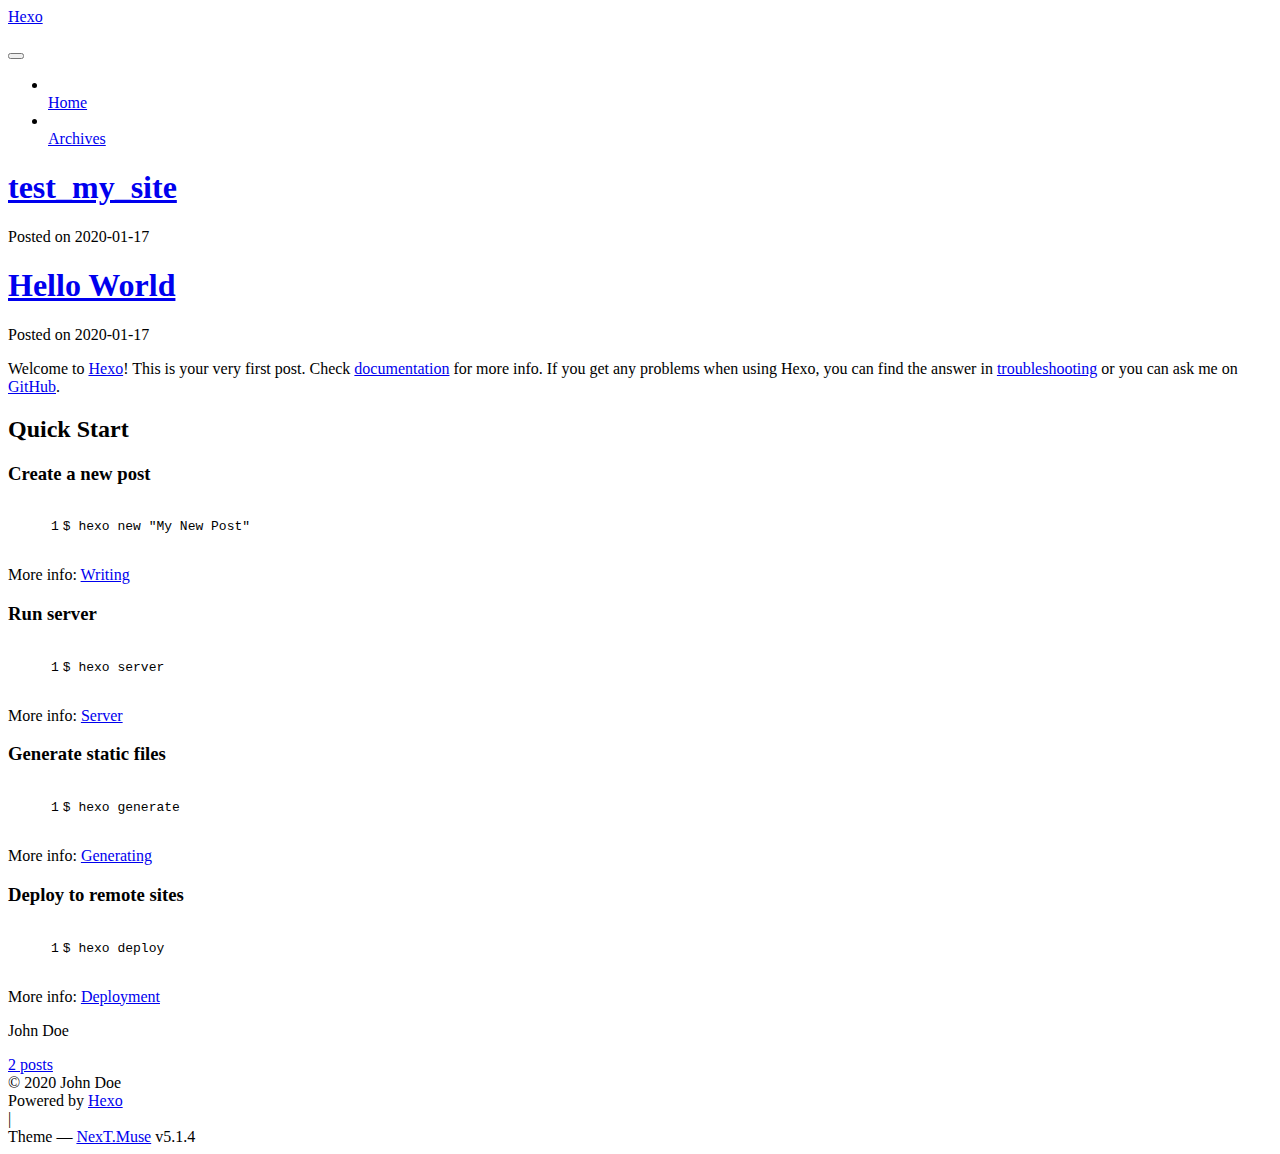
==== index.html @ 862ecd06 "Site updated: 2020-01-18 03:14:18" ====
<!DOCTYPE html>



  


<html class="theme-next muse use-motion" lang="en">
<head>
  <meta charset="UTF-8"/>
<meta http-equiv="X-UA-Compatible" content="IE=edge" />
<meta name="viewport" content="width=device-width, initial-scale=1, maximum-scale=1"/>
<meta name="theme-color" content="#222">









<meta http-equiv="Cache-Control" content="no-transform" />
<meta http-equiv="Cache-Control" content="no-siteapp" />
















  
  
  <link href="/lib/fancybox/source/jquery.fancybox.css?v=2.1.5" rel="stylesheet" type="text/css" />







<link href="/lib/font-awesome/css/font-awesome.min.css?v=4.6.2" rel="stylesheet" type="text/css" />

<link href="/css/main.css?v=5.1.4" rel="stylesheet" type="text/css" />


  <link rel="apple-touch-icon" sizes="180x180" href="/images/apple-touch-icon-next.png?v=5.1.4">


  <link rel="icon" type="image/png" sizes="32x32" href="/images/favicon-32x32-next.png?v=5.1.4">


  <link rel="icon" type="image/png" sizes="16x16" href="/images/favicon-16x16-next.png?v=5.1.4">


  <link rel="mask-icon" href="/images/logo.svg?v=5.1.4" color="#222">





  <meta name="keywords" content="Hexo, NexT" />










<meta property="og:type" content="website">
<meta property="og:title" content="Hexo">
<meta property="og:url" content="http://yoursite.com/index.html">
<meta property="og:site_name" content="Hexo">
<meta property="og:locale" content="en_US">
<meta property="article:author" content="John Doe">
<meta name="twitter:card" content="summary">



<script type="text/javascript" id="hexo.configurations">
  var NexT = window.NexT || {};
  var CONFIG = {
    root: '/',
    scheme: 'Muse',
    version: '5.1.4',
    sidebar: {"position":"left","display":"post","offset":12,"b2t":false,"scrollpercent":false,"onmobile":false},
    fancybox: true,
    tabs: true,
    motion: {"enable":true,"async":false,"transition":{"post_block":"fadeIn","post_header":"slideDownIn","post_body":"slideDownIn","coll_header":"slideLeftIn","sidebar":"slideUpIn"}},
    duoshuo: {
      userId: '0',
      author: 'Author'
    },
    algolia: {
      applicationID: '',
      apiKey: '',
      indexName: '',
      hits: {"per_page":10},
      labels: {"input_placeholder":"Search for Posts","hits_empty":"We didn't find any results for the search: ${query}","hits_stats":"${hits} results found in ${time} ms"}
    }
  };
</script>



  <link rel="canonical" href="http://yoursite.com/"/>





  <title>Hexo</title>
  








<meta name="generator" content="Hexo 4.2.0"></head>

<body itemscope itemtype="http://schema.org/WebPage" lang="en">

  
  
    
  

  <div class="container sidebar-position-left 
  page-home">
    <div class="headband"></div>

    <header id="header" class="header" itemscope itemtype="http://schema.org/WPHeader">
      <div class="header-inner"><div class="site-brand-wrapper">
  <div class="site-meta ">
    

    <div class="custom-logo-site-title">
      <a href="/"  class="brand" rel="start">
        <span class="logo-line-before"><i></i></span>
        <span class="site-title">Hexo</span>
        <span class="logo-line-after"><i></i></span>
      </a>
    </div>
      
        <p class="site-subtitle"></p>
      
  </div>

  <div class="site-nav-toggle">
    <button>
      <span class="btn-bar"></span>
      <span class="btn-bar"></span>
      <span class="btn-bar"></span>
    </button>
  </div>
</div>

<nav class="site-nav">
  

  
    <ul id="menu" class="menu">
      
        
        <li class="menu-item menu-item-home">
          <a href="/%20" rel="section">
            
              <i class="menu-item-icon fa fa-fw fa-home"></i> <br />
            
            Home
          </a>
        </li>
      
        
        <li class="menu-item menu-item-archives">
          <a href="/archives/%20" rel="section">
            
              <i class="menu-item-icon fa fa-fw fa-archive"></i> <br />
            
            Archives
          </a>
        </li>
      

      
    </ul>
  

  
</nav>



 </div>
    </header>

    <main id="main" class="main">
      <div class="main-inner">
        <div class="content-wrap">
          <div id="content" class="content">
            
  <section id="posts" class="posts-expand">
    
      

  

  
  
  

  <article class="post post-type-normal" itemscope itemtype="http://schema.org/Article">
  
  
  
  <div class="post-block">
    <link itemprop="mainEntityOfPage" href="http://yoursite.com/2020/01/17/test-my-site/">

    <span hidden itemprop="author" itemscope itemtype="http://schema.org/Person">
      <meta itemprop="name" content="John Doe">
      <meta itemprop="description" content="">
      <meta itemprop="image" content="/images/avatar.gif">
    </span>

    <span hidden itemprop="publisher" itemscope itemtype="http://schema.org/Organization">
      <meta itemprop="name" content="Hexo">
    </span>

    
      <header class="post-header">

        
        
          <h1 class="post-title" itemprop="name headline">
                
                <a class="post-title-link" href="/2020/01/17/test-my-site/" itemprop="url">test_my_site</a></h1>
        

        <div class="post-meta">
          <span class="post-time">
            
              <span class="post-meta-item-icon">
                <i class="fa fa-calendar-o"></i>
              </span>
              
                <span class="post-meta-item-text">Posted on</span>
              
              <time title="Post created" itemprop="dateCreated datePublished" datetime="2020-01-17T17:23:23+08:00">
                2020-01-17
              </time>
            

            

            
          </span>

          

          
            
          

          
          

          

          

          

        </div>
      </header>
    

    
    
    
    <div class="post-body" itemprop="articleBody">

      
      

      
        
          
            
          
        
      
    </div>
    
    
    

    

    

    

    <footer class="post-footer">
      

      

      

      
      
        <div class="post-eof"></div>
      
    </footer>
  </div>
  
  
  
  </article>


    
      

  

  
  
  

  <article class="post post-type-normal" itemscope itemtype="http://schema.org/Article">
  
  
  
  <div class="post-block">
    <link itemprop="mainEntityOfPage" href="http://yoursite.com/2020/01/17/hello-world/">

    <span hidden itemprop="author" itemscope itemtype="http://schema.org/Person">
      <meta itemprop="name" content="John Doe">
      <meta itemprop="description" content="">
      <meta itemprop="image" content="/images/avatar.gif">
    </span>

    <span hidden itemprop="publisher" itemscope itemtype="http://schema.org/Organization">
      <meta itemprop="name" content="Hexo">
    </span>

    
      <header class="post-header">

        
        
          <h1 class="post-title" itemprop="name headline">
                
                <a class="post-title-link" href="/2020/01/17/hello-world/" itemprop="url">Hello World</a></h1>
        

        <div class="post-meta">
          <span class="post-time">
            
              <span class="post-meta-item-icon">
                <i class="fa fa-calendar-o"></i>
              </span>
              
                <span class="post-meta-item-text">Posted on</span>
              
              <time title="Post created" itemprop="dateCreated datePublished" datetime="2020-01-17T17:18:12+08:00">
                2020-01-17
              </time>
            

            

            
          </span>

          

          
            
          

          
          

          

          

          

        </div>
      </header>
    

    
    
    
    <div class="post-body" itemprop="articleBody">

      
      

      
        
          
            <p>Welcome to <a href="https://hexo.io/" target="_blank" rel="noopener">Hexo</a>! This is your very first post. Check <a href="https://hexo.io/docs/" target="_blank" rel="noopener">documentation</a> for more info. If you get any problems when using Hexo, you can find the answer in <a href="https://hexo.io/docs/troubleshooting.html" target="_blank" rel="noopener">troubleshooting</a> or you can ask me on <a href="https://github.com/hexojs/hexo/issues" target="_blank" rel="noopener">GitHub</a>.</p>
<h2 id="Quick-Start"><a href="#Quick-Start" class="headerlink" title="Quick Start"></a>Quick Start</h2><h3 id="Create-a-new-post"><a href="#Create-a-new-post" class="headerlink" title="Create a new post"></a>Create a new post</h3><figure class="highlight bash"><table><tr><td class="gutter"><pre><span class="line">1</span><br></pre></td><td class="code"><pre><span class="line">$ hexo new <span class="string">"My New Post"</span></span><br></pre></td></tr></table></figure>

<p>More info: <a href="https://hexo.io/docs/writing.html" target="_blank" rel="noopener">Writing</a></p>
<h3 id="Run-server"><a href="#Run-server" class="headerlink" title="Run server"></a>Run server</h3><figure class="highlight bash"><table><tr><td class="gutter"><pre><span class="line">1</span><br></pre></td><td class="code"><pre><span class="line">$ hexo server</span><br></pre></td></tr></table></figure>

<p>More info: <a href="https://hexo.io/docs/server.html" target="_blank" rel="noopener">Server</a></p>
<h3 id="Generate-static-files"><a href="#Generate-static-files" class="headerlink" title="Generate static files"></a>Generate static files</h3><figure class="highlight bash"><table><tr><td class="gutter"><pre><span class="line">1</span><br></pre></td><td class="code"><pre><span class="line">$ hexo generate</span><br></pre></td></tr></table></figure>

<p>More info: <a href="https://hexo.io/docs/generating.html" target="_blank" rel="noopener">Generating</a></p>
<h3 id="Deploy-to-remote-sites"><a href="#Deploy-to-remote-sites" class="headerlink" title="Deploy to remote sites"></a>Deploy to remote sites</h3><figure class="highlight bash"><table><tr><td class="gutter"><pre><span class="line">1</span><br></pre></td><td class="code"><pre><span class="line">$ hexo deploy</span><br></pre></td></tr></table></figure>

<p>More info: <a href="https://hexo.io/docs/one-command-deployment.html" target="_blank" rel="noopener">Deployment</a></p>

          
        
      
    </div>
    
    
    

    

    

    

    <footer class="post-footer">
      

      

      

      
      
        <div class="post-eof"></div>
      
    </footer>
  </div>
  
  
  
  </article>


    
  </section>

  


          </div>
          


          

        </div>
        
          
  
  <div class="sidebar-toggle">
    <div class="sidebar-toggle-line-wrap">
      <span class="sidebar-toggle-line sidebar-toggle-line-first"></span>
      <span class="sidebar-toggle-line sidebar-toggle-line-middle"></span>
      <span class="sidebar-toggle-line sidebar-toggle-line-last"></span>
    </div>
  </div>

  <aside id="sidebar" class="sidebar">
    
    <div class="sidebar-inner">

      

      

      <section class="site-overview-wrap sidebar-panel sidebar-panel-active">
        <div class="site-overview">
          <div class="site-author motion-element" itemprop="author" itemscope itemtype="http://schema.org/Person">
            
              <p class="site-author-name" itemprop="name">John Doe</p>
              <p class="site-description motion-element" itemprop="description"></p>
          </div>

          <nav class="site-state motion-element">

            
              <div class="site-state-item site-state-posts">
              
                <a href="/archives/%20%7C%7C%20archive">
              
                  <span class="site-state-item-count">2</span>
                  <span class="site-state-item-name">posts</span>
                </a>
              </div>
            

            

            

          </nav>

          

          

          
          

          
          

          

        </div>
      </section>

      

      

    </div>
  </aside>


        
      </div>
    </main>

    <footer id="footer" class="footer">
      <div class="footer-inner">
        <div class="copyright">&copy; <span itemprop="copyrightYear">2020</span>
  <span class="with-love">
    <i class="fa fa-user"></i>
  </span>
  <span class="author" itemprop="copyrightHolder">John Doe</span>

  
</div>


  <div class="powered-by">Powered by <a class="theme-link" target="_blank" href="https://hexo.io">Hexo</a></div>



  <span class="post-meta-divider">|</span>



  <div class="theme-info">Theme &mdash; <a class="theme-link" target="_blank" href="https://github.com/iissnan/hexo-theme-next">NexT.Muse</a> v5.1.4</div>




        







        
      </div>
    </footer>

    
      <div class="back-to-top">
        <i class="fa fa-arrow-up"></i>
        
      </div>
    

    

  </div>

  

<script type="text/javascript">
  if (Object.prototype.toString.call(window.Promise) !== '[object Function]') {
    window.Promise = null;
  }
</script>









  












  
  
    <script type="text/javascript" src="/lib/jquery/index.js?v=2.1.3"></script>
  

  
  
    <script type="text/javascript" src="/lib/fastclick/lib/fastclick.min.js?v=1.0.6"></script>
  

  
  
    <script type="text/javascript" src="/lib/jquery_lazyload/jquery.lazyload.js?v=1.9.7"></script>
  

  
  
    <script type="text/javascript" src="/lib/velocity/velocity.min.js?v=1.2.1"></script>
  

  
  
    <script type="text/javascript" src="/lib/velocity/velocity.ui.min.js?v=1.2.1"></script>
  

  
  
    <script type="text/javascript" src="/lib/fancybox/source/jquery.fancybox.pack.js?v=2.1.5"></script>
  


  


  <script type="text/javascript" src="/js/src/utils.js?v=5.1.4"></script>

  <script type="text/javascript" src="/js/src/motion.js?v=5.1.4"></script>



  
  

  

  


  <script type="text/javascript" src="/js/src/bootstrap.js?v=5.1.4"></script>



  


  




	





  





  












  





  

  

  

  
  

  

  

  

</body>
</html>
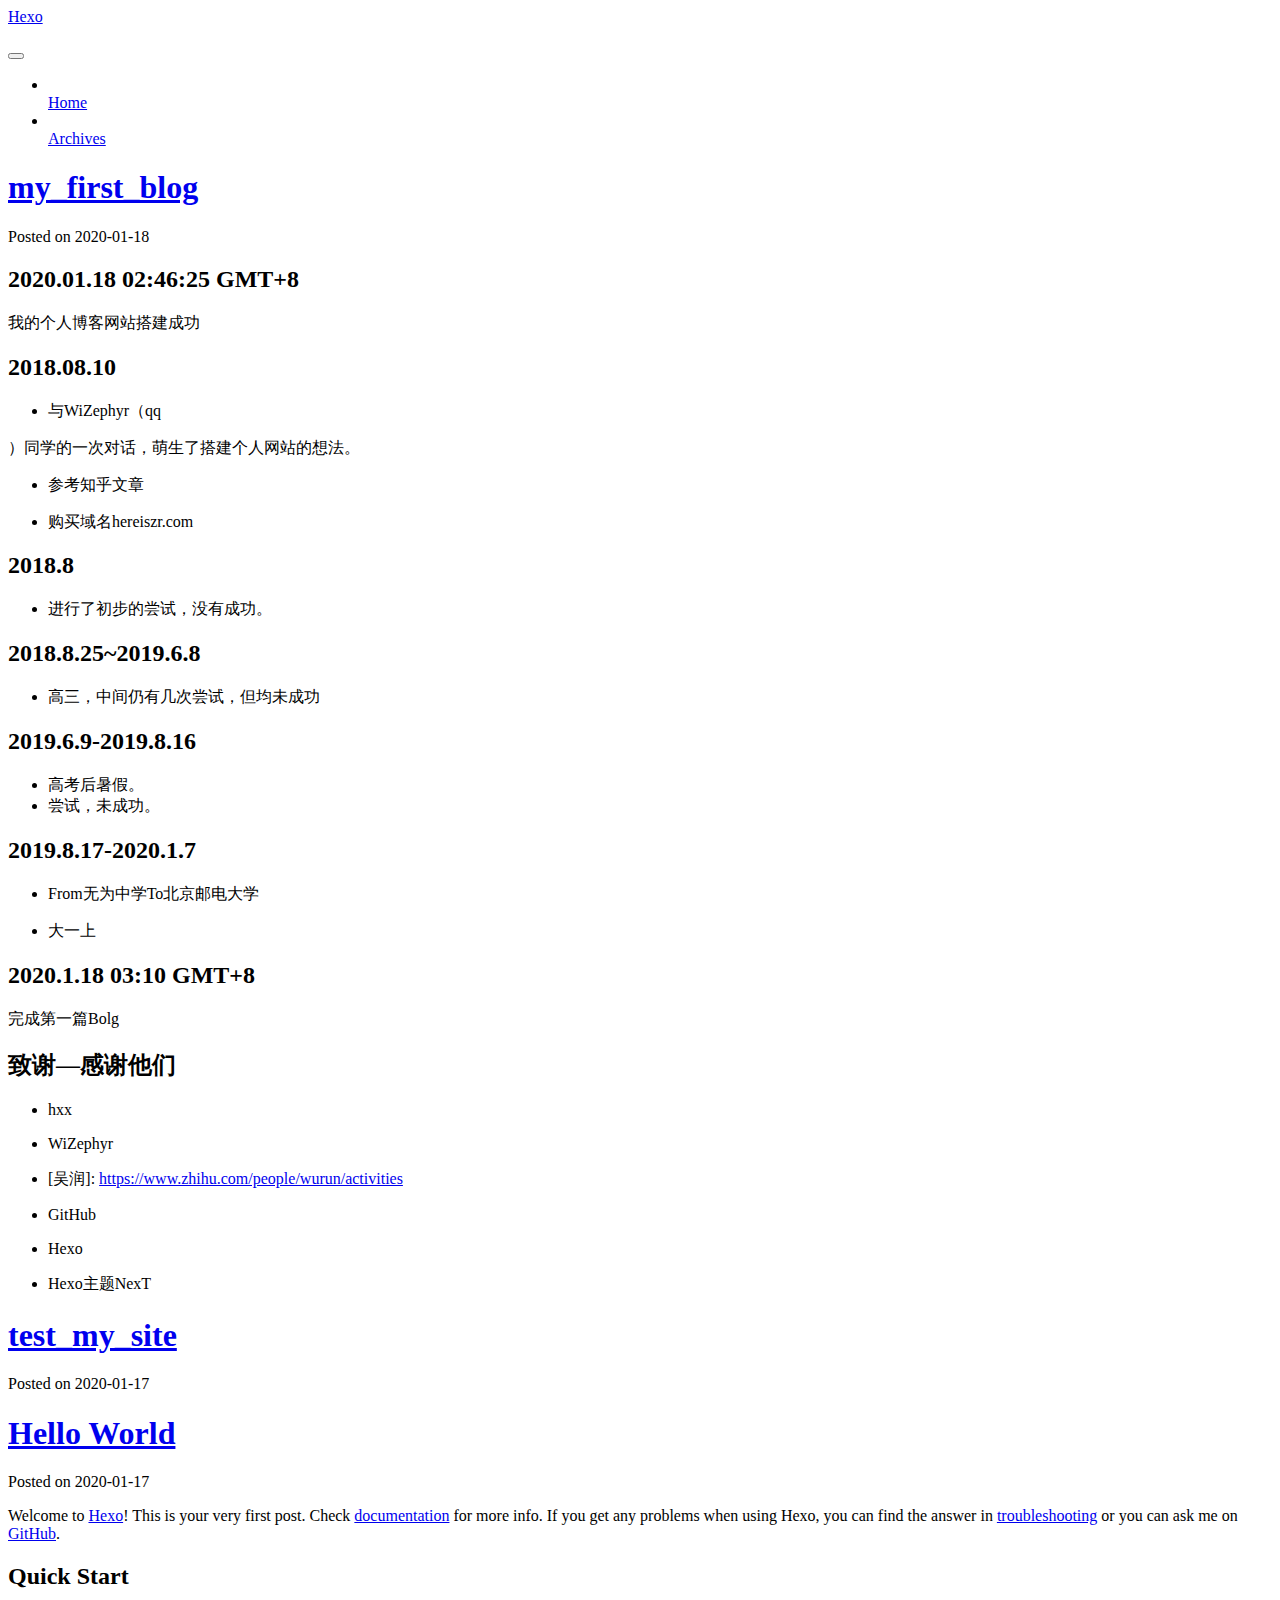
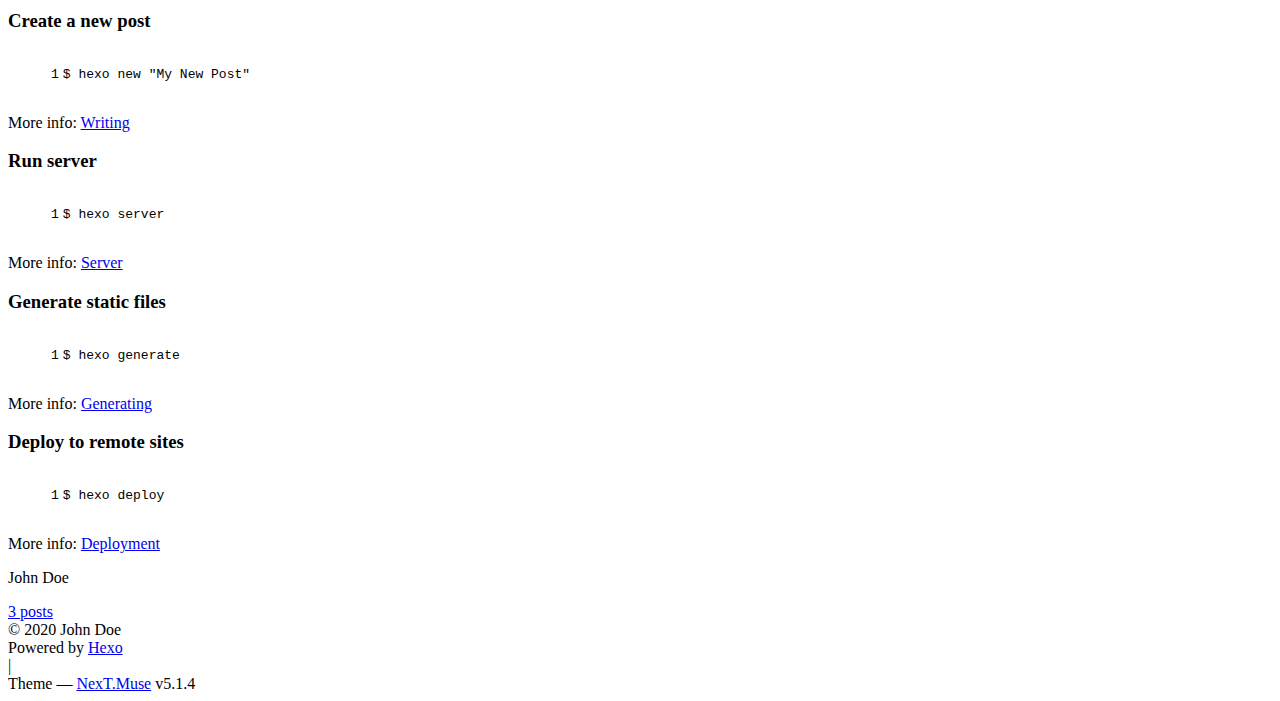
==== commit eb7a8e1e: "Site updated: 2020-01-18 03:18:58" ====
--- a/index.html
+++ b/index.html
@@ -229,6 +229,167 @@
   
   
   <div class="post-block">
+    <link itemprop="mainEntityOfPage" href="http://yoursite.com/2020/01/18/my-first-blog/">
+
+    <span hidden itemprop="author" itemscope itemtype="http://schema.org/Person">
+      <meta itemprop="name" content="John Doe">
+      <meta itemprop="description" content="">
+      <meta itemprop="image" content="/images/avatar.gif">
+    </span>
+
+    <span hidden itemprop="publisher" itemscope itemtype="http://schema.org/Organization">
+      <meta itemprop="name" content="Hexo">
+    </span>
+
+    
+      <header class="post-header">
+
+        
+        
+          <h1 class="post-title" itemprop="name headline">
+                
+                <a class="post-title-link" href="/2020/01/18/my-first-blog/" itemprop="url">my_first_blog</a></h1>
+        
+
+        <div class="post-meta">
+          <span class="post-time">
+            
+              <span class="post-meta-item-icon">
+                <i class="fa fa-calendar-o"></i>
+              </span>
+              
+                <span class="post-meta-item-text">Posted on</span>
+              
+              <time title="Post created" itemprop="dateCreated datePublished" datetime="2020-01-18T03:18:14+08:00">
+                2020-01-18
+              </time>
+            
+
+            
+
+            
+          </span>
+
+          
+
+          
+            
+          
+
+          
+          
+
+          
+
+          
+
+          
+
+        </div>
+      </header>
+    
+
+    
+    
+    
+    <div class="post-body" itemprop="articleBody">
+
+      
+      
+
+      
+        
+          
+            <h2 id="2020-01-18-02-46-25-GMT-8"><a href="#2020-01-18-02-46-25-GMT-8" class="headerlink" title="2020.01.18 02:46:25 GMT+8"></a>2020.01.18 02:46:25 GMT+8</h2><p>我的个人博客网站搭建成功</p>
+<h2 id="2018-08-10"><a href="#2018-08-10" class="headerlink" title="2018.08.10"></a>2018.08.10</h2><ul>
+<li>与WiZephyr（qq</li>
+</ul>
+<p>）同学的一次对话，萌生了搭建个人网站的想法。</p>
+<ul>
+<li>参考知乎文章</li>
+</ul>
+<ul>
+<li>购买域名hereiszr.com</li>
+</ul>
+<h2 id="2018-8"><a href="#2018-8" class="headerlink" title="2018.8"></a>2018.8</h2><ul>
+<li>进行了初步的尝试，没有成功。</li>
+</ul>
+<h2 id="2018-8-25-2019-6-8"><a href="#2018-8-25-2019-6-8" class="headerlink" title="2018.8.25~2019.6.8"></a>2018.8.25~2019.6.8</h2><ul>
+<li>高三，中间仍有几次尝试，但均未成功</li>
+</ul>
+<h2 id="2019-6-9-2019-8-16"><a href="#2019-6-9-2019-8-16" class="headerlink" title="2019.6.9-2019.8.16"></a>2019.6.9-2019.8.16</h2><ul>
+<li>高考后暑假。</li>
+<li>尝试，未成功。</li>
+</ul>
+<h2 id="2019-8-17-2020-1-7"><a href="#2019-8-17-2020-1-7" class="headerlink" title="2019.8.17-2020.1.7"></a>2019.8.17-2020.1.7</h2><ul>
+<li><p>From无为中学To北京邮电大学</p>
+</li>
+<li><p>大一上</p>
+</li>
+</ul>
+<h2 id="2020-1-18-03-10-GMT-8"><a href="#2020-1-18-03-10-GMT-8" class="headerlink" title="2020.1.18 03:10 GMT+8"></a>2020.1.18 03:10 GMT+8</h2><p>完成第一篇Bolg</p>
+<h2 id="致谢—感谢他们"><a href="#致谢—感谢他们" class="headerlink" title="致谢—感谢他们"></a>致谢—感谢他们</h2><ul>
+<li><p>hxx</p>
+</li>
+<li><p>WiZephyr</p>
+</li>
+<li><p>[吴润]: <a href="https://www.zhihu.com/people/wurun/activities" target="_blank" rel="noopener">https://www.zhihu.com/people/wurun/activities</a></p>
+</li>
+<li><p>GitHub</p>
+</li>
+<li><p>Hexo</p>
+</li>
+<li><p>Hexo主题NexT</p>
+</li>
+</ul>
+
+          
+        
+      
+    </div>
+    
+    
+    
+
+    
+
+    
+
+    
+
+    <footer class="post-footer">
+      
+
+      
+
+      
+
+      
+      
+        <div class="post-eof"></div>
+      
+    </footer>
+  </div>
+  
+  
+  
+  </article>
+
+
+    
+      
+
+  
+
+  
+  
+  
+
+  <article class="post post-type-normal" itemscope itemtype="http://schema.org/Article">
+  
+  
+  
+  <div class="post-block">
     <link itemprop="mainEntityOfPage" href="http://yoursite.com/2020/01/17/test-my-site/">
 
     <span hidden itemprop="author" itemscope itemtype="http://schema.org/Person">
@@ -513,7 +674,7 @@
               
                 <a href="/archives/%20%7C%7C%20archive">
               
-                  <span class="site-state-item-count">2</span>
+                  <span class="site-state-item-count">3</span>
                   <span class="site-state-item-name">posts</span>
                 </a>
               </div>
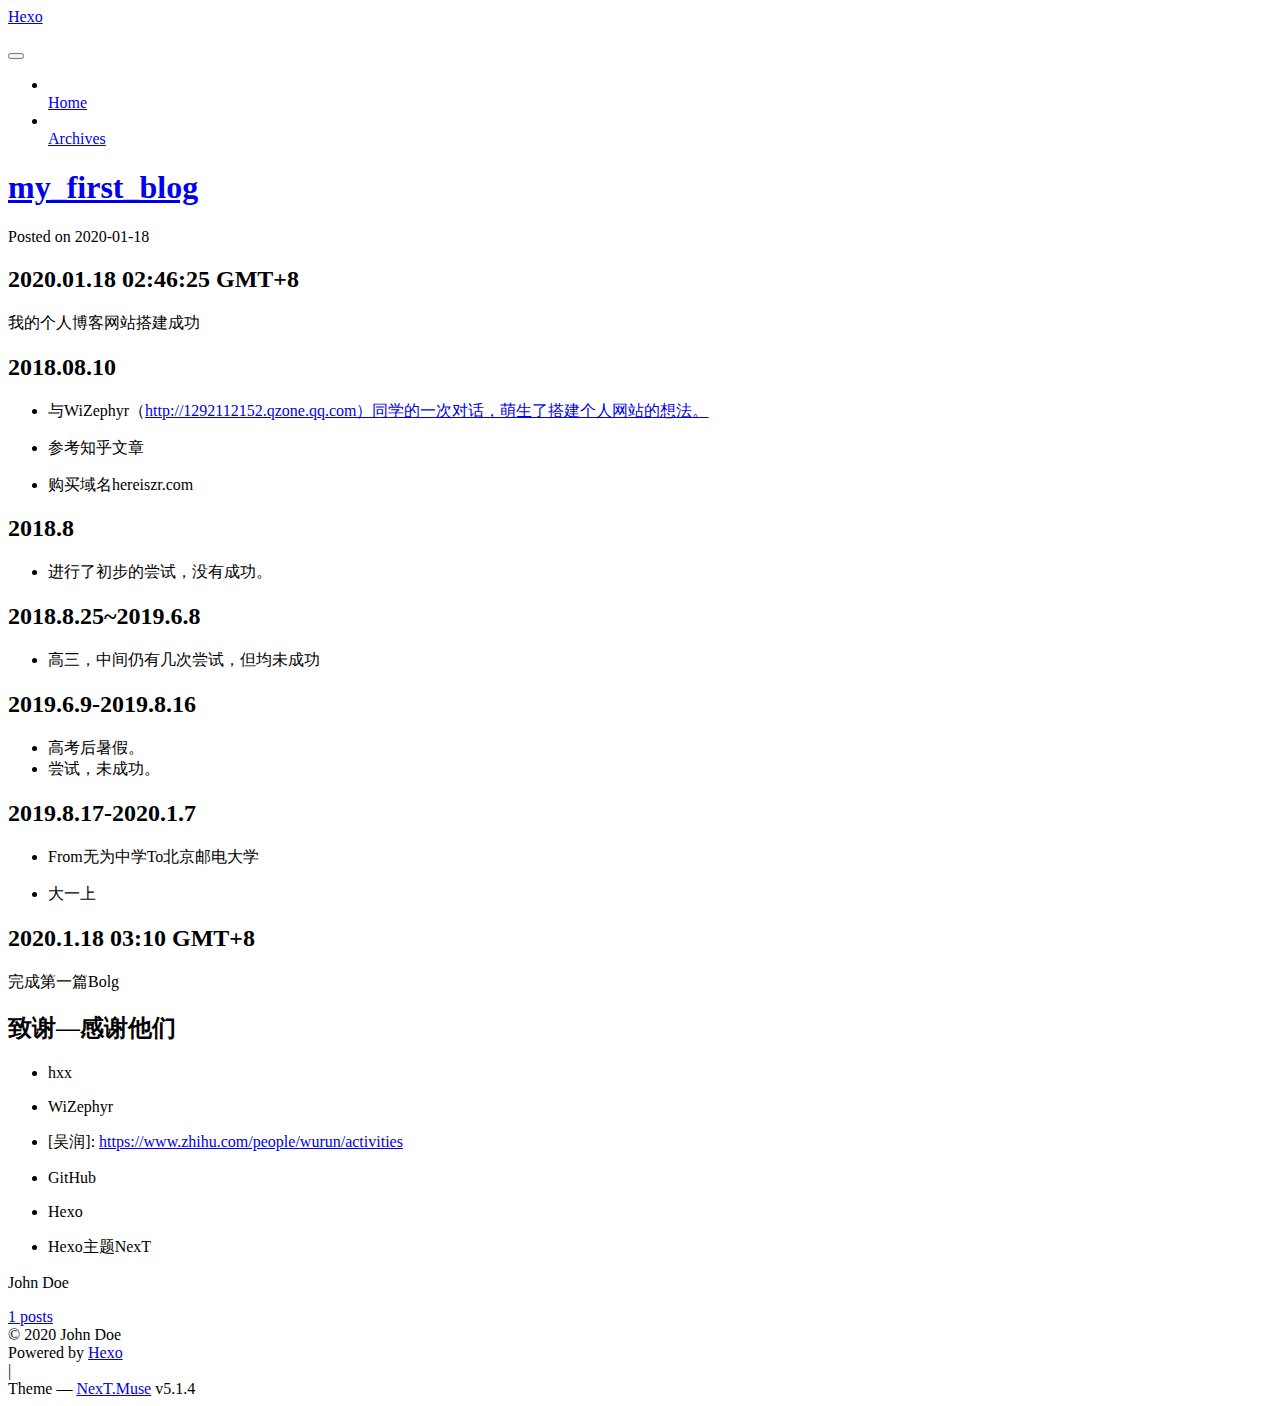
==== commit 5e5f3b9e: "Site updated: 2020-01-18 03:22:21" ====
--- a/index.html
+++ b/index.html
@@ -302,11 +302,10 @@
           
             <h2 id="2020-01-18-02-46-25-GMT-8"><a href="#2020-01-18-02-46-25-GMT-8" class="headerlink" title="2020.01.18 02:46:25 GMT+8"></a>2020.01.18 02:46:25 GMT+8</h2><p>我的个人博客网站搭建成功</p>
 <h2 id="2018-08-10"><a href="#2018-08-10" class="headerlink" title="2018.08.10"></a>2018.08.10</h2><ul>
-<li>与WiZephyr（qq</li>
-</ul>
-<p>）同学的一次对话，萌生了搭建个人网站的想法。</p>
-<ul>
-<li>参考知乎文章</li>
+<li><p>与WiZephyr（<a href="http://1292112152.qzone.qq.com）同学的一次对话，萌生了搭建个人网站的想法。" target="_blank" rel="noopener">http://1292112152.qzone.qq.com）同学的一次对话，萌生了搭建个人网站的想法。</a></p>
+</li>
+<li><p>参考知乎文章</p>
+</li>
 </ul>
 <ul>
 <li>购买域名hereiszr.com</li>
@@ -377,257 +376,6 @@
 
 
     
-      
-
-  
-
-  
-  
-  
-
-  <article class="post post-type-normal" itemscope itemtype="http://schema.org/Article">
-  
-  
-  
-  <div class="post-block">
-    <link itemprop="mainEntityOfPage" href="http://yoursite.com/2020/01/17/test-my-site/">
-
-    <span hidden itemprop="author" itemscope itemtype="http://schema.org/Person">
-      <meta itemprop="name" content="John Doe">
-      <meta itemprop="description" content="">
-      <meta itemprop="image" content="/images/avatar.gif">
-    </span>
-
-    <span hidden itemprop="publisher" itemscope itemtype="http://schema.org/Organization">
-      <meta itemprop="name" content="Hexo">
-    </span>
-
-    
-      <header class="post-header">
-
-        
-        
-          <h1 class="post-title" itemprop="name headline">
-                
-                <a class="post-title-link" href="/2020/01/17/test-my-site/" itemprop="url">test_my_site</a></h1>
-        
-
-        <div class="post-meta">
-          <span class="post-time">
-            
-              <span class="post-meta-item-icon">
-                <i class="fa fa-calendar-o"></i>
-              </span>
-              
-                <span class="post-meta-item-text">Posted on</span>
-              
-              <time title="Post created" itemprop="dateCreated datePublished" datetime="2020-01-17T17:23:23+08:00">
-                2020-01-17
-              </time>
-            
-
-            
-
-            
-          </span>
-
-          
-
-          
-            
-          
-
-          
-          
-
-          
-
-          
-
-          
-
-        </div>
-      </header>
-    
-
-    
-    
-    
-    <div class="post-body" itemprop="articleBody">
-
-      
-      
-
-      
-        
-          
-            
-          
-        
-      
-    </div>
-    
-    
-    
-
-    
-
-    
-
-    
-
-    <footer class="post-footer">
-      
-
-      
-
-      
-
-      
-      
-        <div class="post-eof"></div>
-      
-    </footer>
-  </div>
-  
-  
-  
-  </article>
-
-
-    
-      
-
-  
-
-  
-  
-  
-
-  <article class="post post-type-normal" itemscope itemtype="http://schema.org/Article">
-  
-  
-  
-  <div class="post-block">
-    <link itemprop="mainEntityOfPage" href="http://yoursite.com/2020/01/17/hello-world/">
-
-    <span hidden itemprop="author" itemscope itemtype="http://schema.org/Person">
-      <meta itemprop="name" content="John Doe">
-      <meta itemprop="description" content="">
-      <meta itemprop="image" content="/images/avatar.gif">
-    </span>
-
-    <span hidden itemprop="publisher" itemscope itemtype="http://schema.org/Organization">
-      <meta itemprop="name" content="Hexo">
-    </span>
-
-    
-      <header class="post-header">
-
-        
-        
-          <h1 class="post-title" itemprop="name headline">
-                
-                <a class="post-title-link" href="/2020/01/17/hello-world/" itemprop="url">Hello World</a></h1>
-        
-
-        <div class="post-meta">
-          <span class="post-time">
-            
-              <span class="post-meta-item-icon">
-                <i class="fa fa-calendar-o"></i>
-              </span>
-              
-                <span class="post-meta-item-text">Posted on</span>
-              
-              <time title="Post created" itemprop="dateCreated datePublished" datetime="2020-01-17T17:18:12+08:00">
-                2020-01-17
-              </time>
-            
-
-            
-
-            
-          </span>
-
-          
-
-          
-            
-          
-
-          
-          
-
-          
-
-          
-
-          
-
-        </div>
-      </header>
-    
-
-    
-    
-    
-    <div class="post-body" itemprop="articleBody">
-
-      
-      
-
-      
-        
-          
-            <p>Welcome to <a href="https://hexo.io/" target="_blank" rel="noopener">Hexo</a>! This is your very first post. Check <a href="https://hexo.io/docs/" target="_blank" rel="noopener">documentation</a> for more info. If you get any problems when using Hexo, you can find the answer in <a href="https://hexo.io/docs/troubleshooting.html" target="_blank" rel="noopener">troubleshooting</a> or you can ask me on <a href="https://github.com/hexojs/hexo/issues" target="_blank" rel="noopener">GitHub</a>.</p>
-<h2 id="Quick-Start"><a href="#Quick-Start" class="headerlink" title="Quick Start"></a>Quick Start</h2><h3 id="Create-a-new-post"><a href="#Create-a-new-post" class="headerlink" title="Create a new post"></a>Create a new post</h3><figure class="highlight bash"><table><tr><td class="gutter"><pre><span class="line">1</span><br></pre></td><td class="code"><pre><span class="line">$ hexo new <span class="string">"My New Post"</span></span><br></pre></td></tr></table></figure>
-
-<p>More info: <a href="https://hexo.io/docs/writing.html" target="_blank" rel="noopener">Writing</a></p>
-<h3 id="Run-server"><a href="#Run-server" class="headerlink" title="Run server"></a>Run server</h3><figure class="highlight bash"><table><tr><td class="gutter"><pre><span class="line">1</span><br></pre></td><td class="code"><pre><span class="line">$ hexo server</span><br></pre></td></tr></table></figure>
-
-<p>More info: <a href="https://hexo.io/docs/server.html" target="_blank" rel="noopener">Server</a></p>
-<h3 id="Generate-static-files"><a href="#Generate-static-files" class="headerlink" title="Generate static files"></a>Generate static files</h3><figure class="highlight bash"><table><tr><td class="gutter"><pre><span class="line">1</span><br></pre></td><td class="code"><pre><span class="line">$ hexo generate</span><br></pre></td></tr></table></figure>
-
-<p>More info: <a href="https://hexo.io/docs/generating.html" target="_blank" rel="noopener">Generating</a></p>
-<h3 id="Deploy-to-remote-sites"><a href="#Deploy-to-remote-sites" class="headerlink" title="Deploy to remote sites"></a>Deploy to remote sites</h3><figure class="highlight bash"><table><tr><td class="gutter"><pre><span class="line">1</span><br></pre></td><td class="code"><pre><span class="line">$ hexo deploy</span><br></pre></td></tr></table></figure>
-
-<p>More info: <a href="https://hexo.io/docs/one-command-deployment.html" target="_blank" rel="noopener">Deployment</a></p>
-
-          
-        
-      
-    </div>
-    
-    
-    
-
-    
-
-    
-
-    
-
-    <footer class="post-footer">
-      
-
-      
-
-      
-
-      
-      
-        <div class="post-eof"></div>
-      
-    </footer>
-  </div>
-  
-  
-  
-  </article>
-
-
-    
   </section>
 
   
@@ -674,7 +422,7 @@
               
                 <a href="/archives/%20%7C%7C%20archive">
               
-                  <span class="site-state-item-count">3</span>
+                  <span class="site-state-item-count">1</span>
                   <span class="site-state-item-name">posts</span>
                 </a>
               </div>
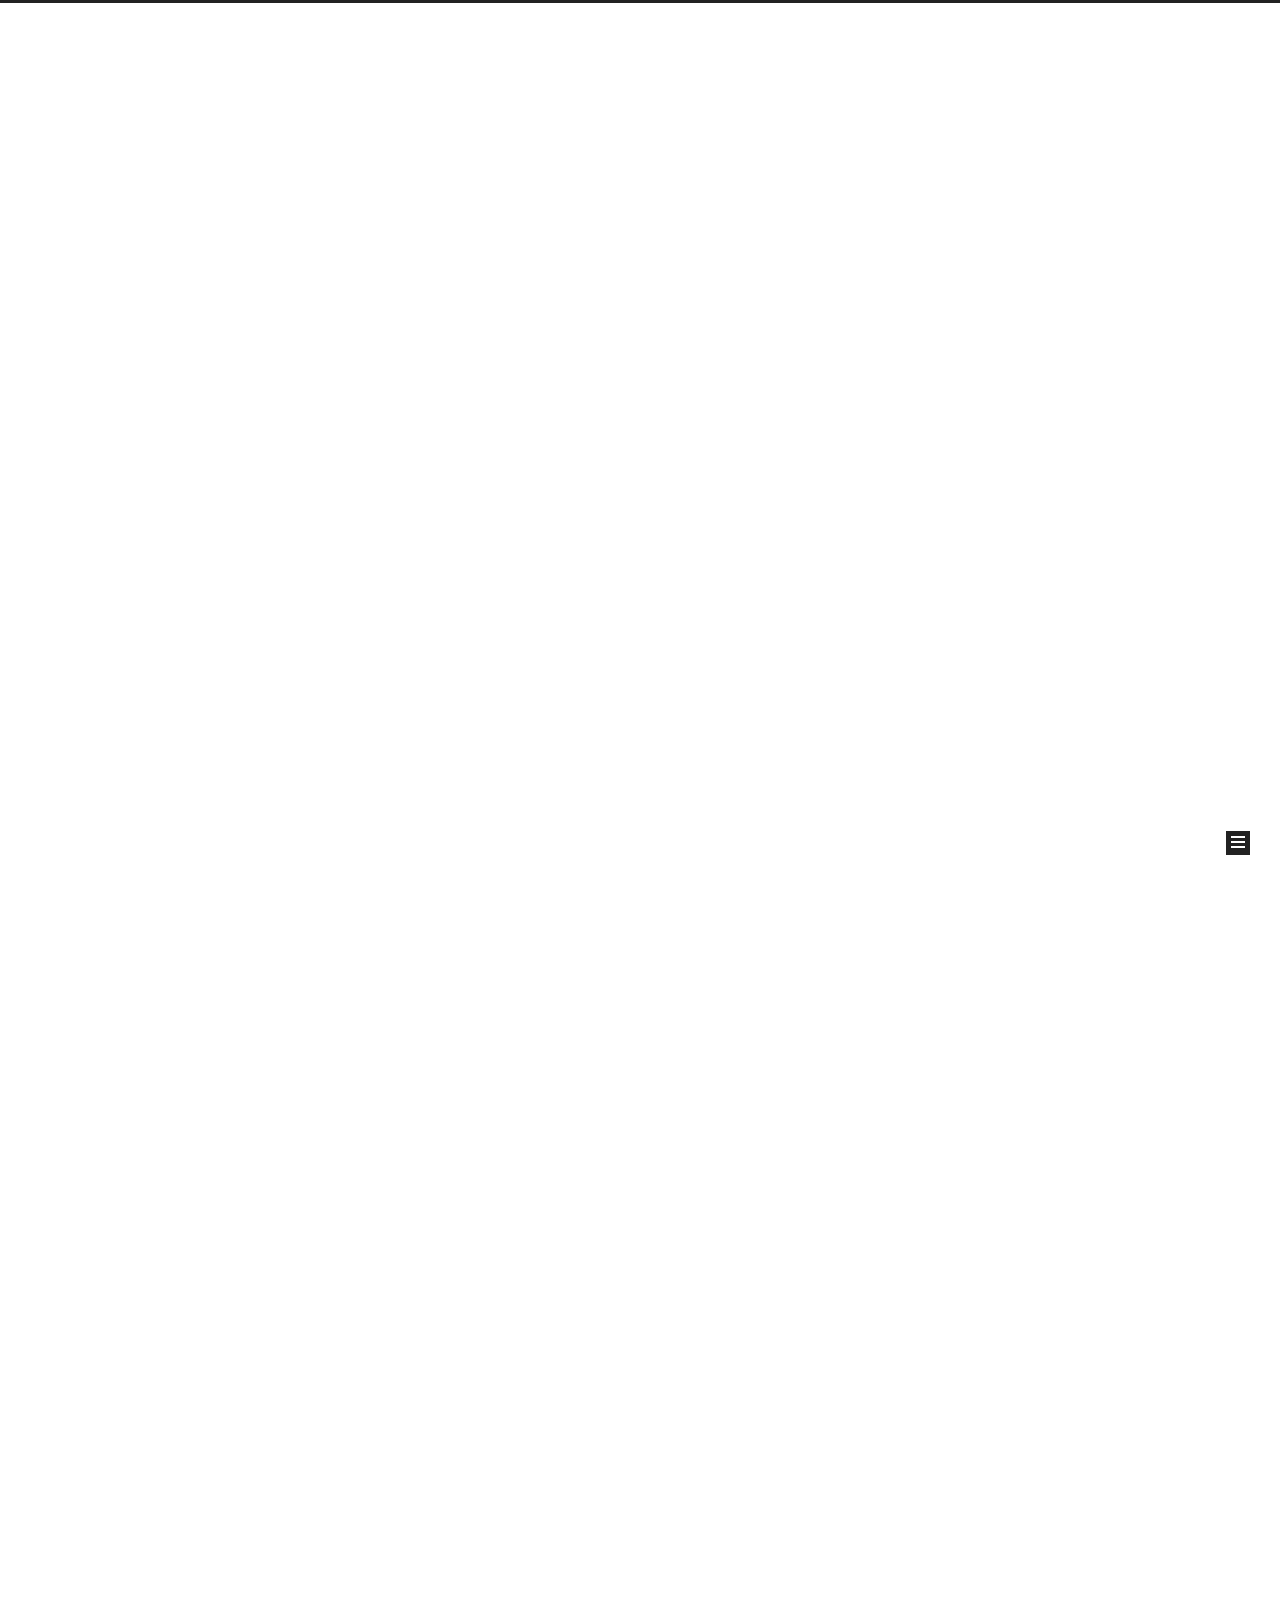
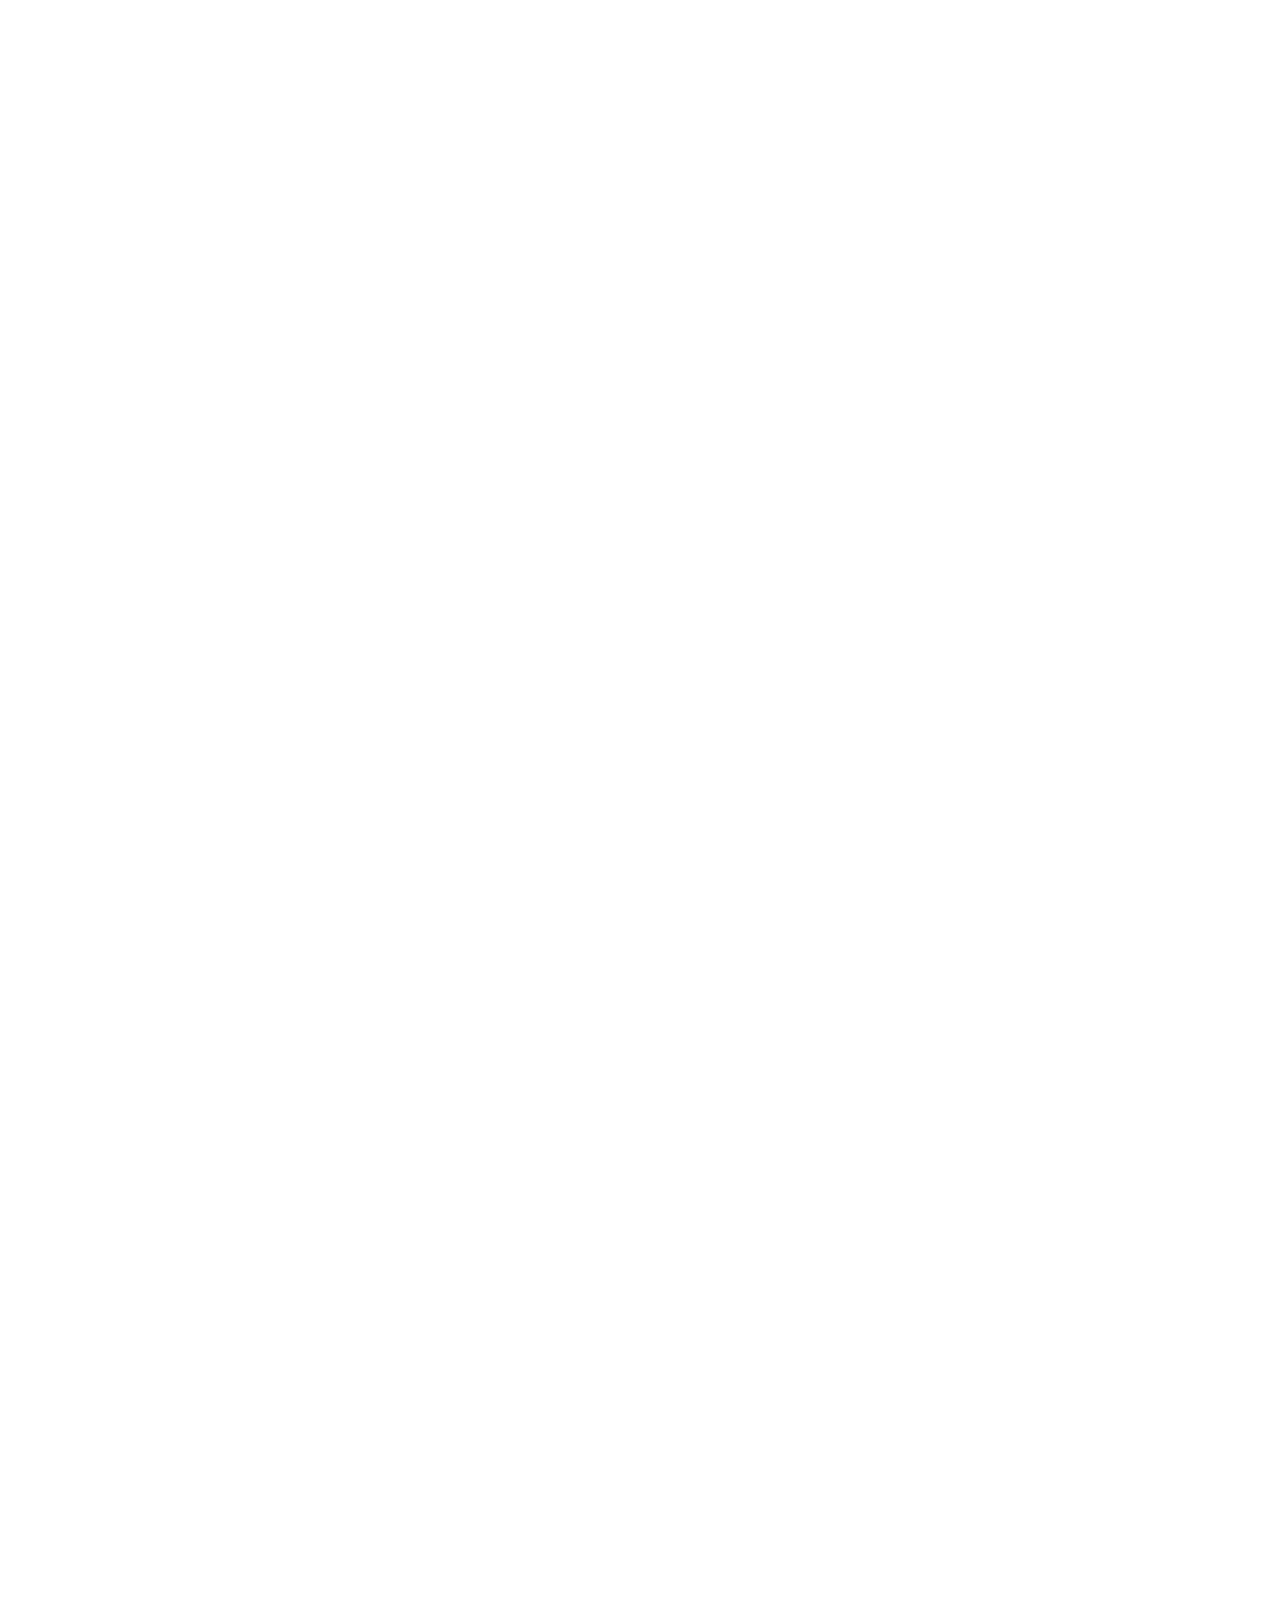
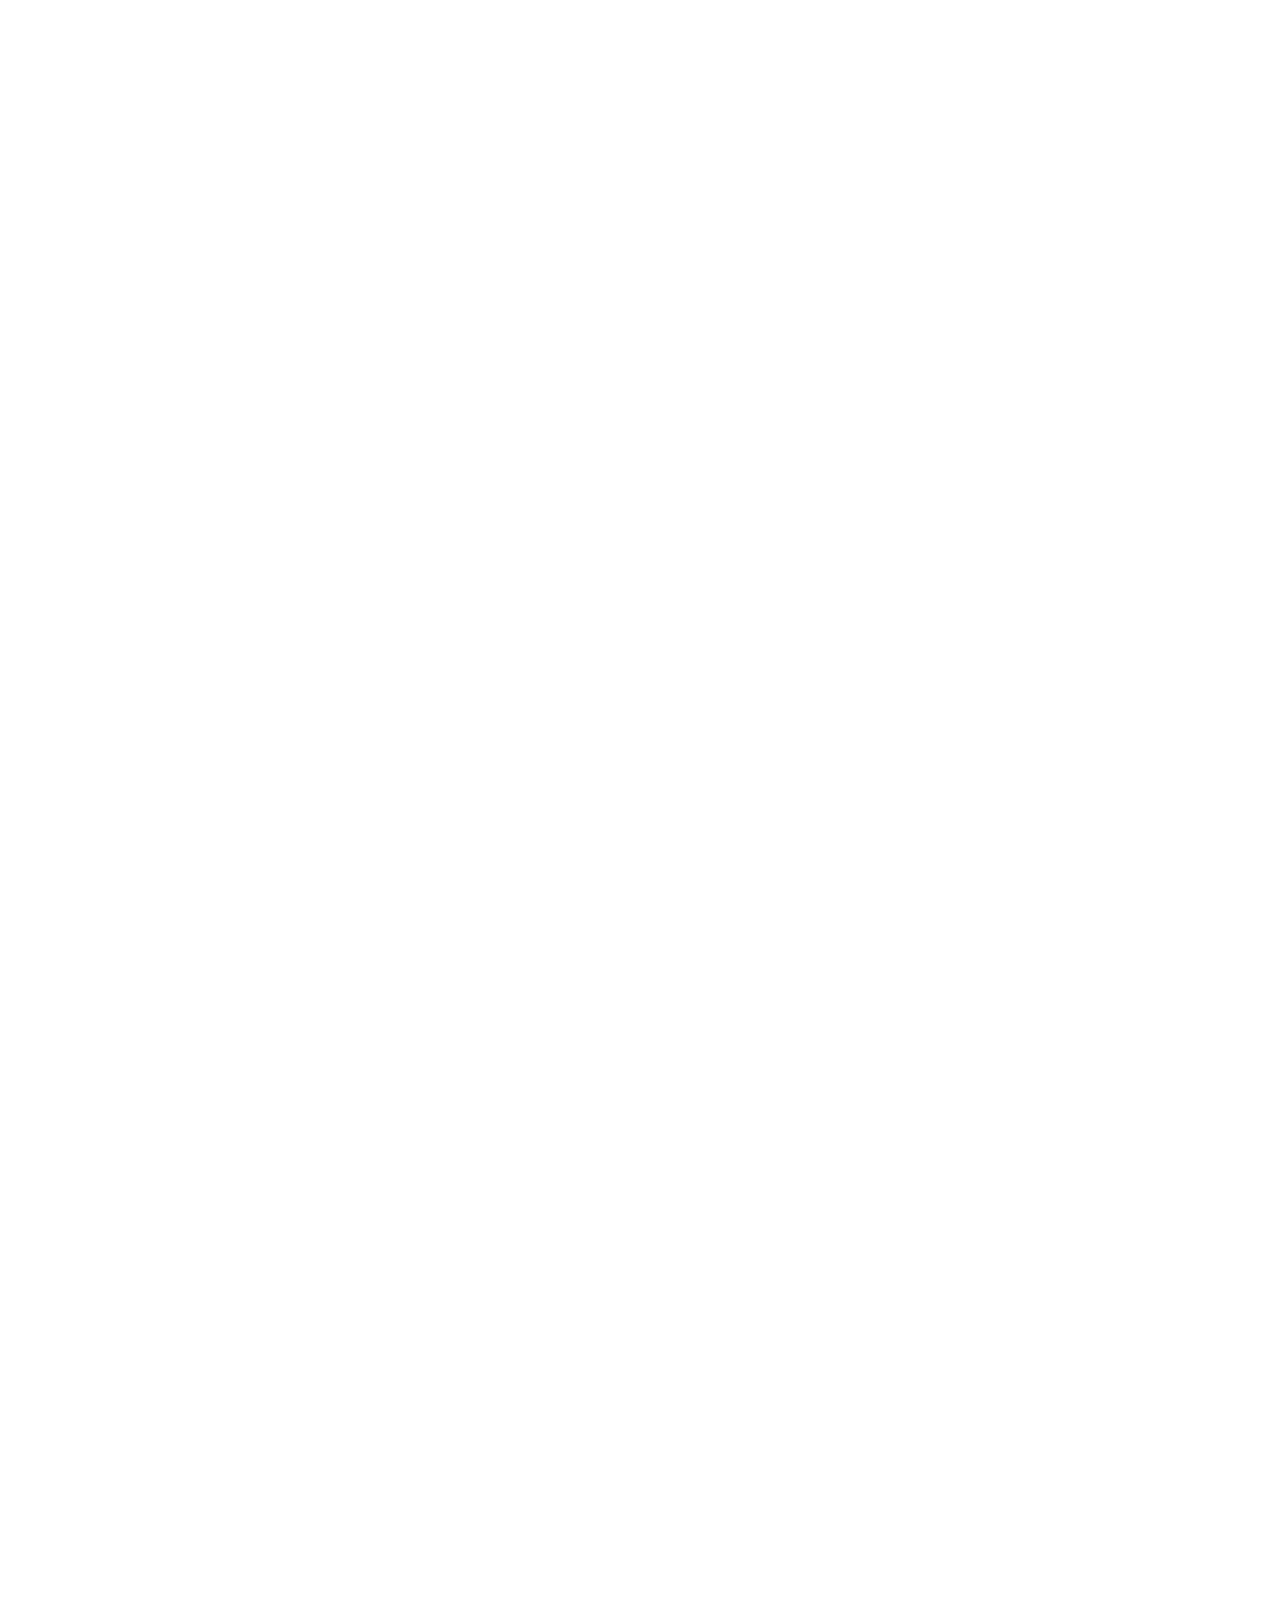
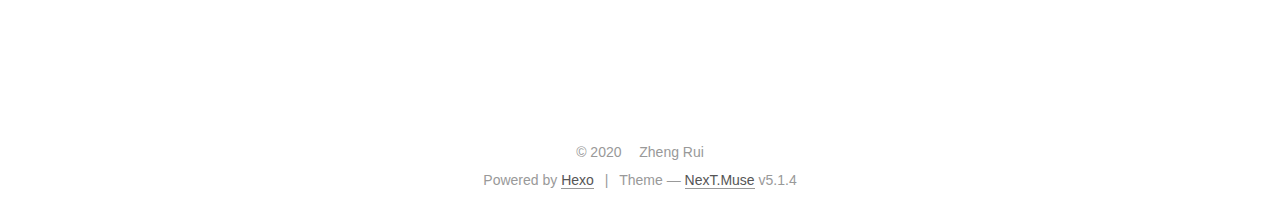
==== commit 0361ad0b: "Site updated: 2020-11-09 02:10:20" ====
--- a/index.html
+++ b/index.html
@@ -84,7 +84,7 @@
 <meta property="og:url" content="http://yoursite.com/index.html">
 <meta property="og:site_name" content="Hexo">
 <meta property="og:locale" content="en_US">
-<meta property="article:author" content="John Doe">
+<meta property="article:author" content="Zheng Rui">
 <meta name="twitter:card" content="summary">
 
 
@@ -229,10 +229,204 @@
   
   
   <div class="post-block">
+    <link itemprop="mainEntityOfPage" href="http://yoursite.com/2020/11/08/%E9%9A%8F%E6%83%B3-20201108/">
+
+    <span hidden itemprop="author" itemscope itemtype="http://schema.org/Person">
+      <meta itemprop="name" content="Zheng Rui">
+      <meta itemprop="description" content="">
+      <meta itemprop="image" content="/images/avatar.gif">
+    </span>
+
+    <span hidden itemprop="publisher" itemscope itemtype="http://schema.org/Organization">
+      <meta itemprop="name" content="Hexo">
+    </span>
+
+    
+      <header class="post-header">
+
+        
+        
+          <h1 class="post-title" itemprop="name headline">
+                
+                <a class="post-title-link" href="/2020/11/08/%E9%9A%8F%E6%83%B3-20201108/" itemprop="url">随想-20201108</a></h1>
+        
+
+        <div class="post-meta">
+          <span class="post-time">
+            
+              <span class="post-meta-item-icon">
+                <i class="fa fa-calendar-o"></i>
+              </span>
+              
+                <span class="post-meta-item-text">Posted on</span>
+              
+              <time title="Post created" itemprop="dateCreated datePublished" datetime="2020-11-08T23:16:31+08:00">
+                2020-11-08
+              </time>
+            
+
+            
+
+            
+          </span>
+
+          
+
+          
+            
+          
+
+          
+          
+
+          
+
+          
+
+          
+
+        </div>
+      </header>
+    
+
+    
+    
+    
+    <div class="post-body" itemprop="articleBody">
+
+      
+      
+
+      
+        
+          
+            <h4 id="博客搭建成功十个多月了，但是似乎从来没有想起来去写一些东西，今天看了朋友圈与空间，看到很多长文。觉得大二开学已有一段时间，该抽点时间回顾过去的几个月了。"><a href="#博客搭建成功十个多月了，但是似乎从来没有想起来去写一些东西，今天看了朋友圈与空间，看到很多长文。觉得大二开学已有一段时间，该抽点时间回顾过去的几个月了。" class="headerlink" title="博客搭建成功十个多月了，但是似乎从来没有想起来去写一些东西，今天看了朋友圈与空间，看到很多长文。觉得大二开学已有一段时间，该抽点时间回顾过去的几个月了。"></a>博客搭建成功十个多月了，但是似乎从来没有想起来去写一些东西，今天看了朋友圈与空间，看到很多长文。觉得大二开学已有一段时间，该抽点时间回顾过去的几个月了。</h4><h2 id="大一下（2020-2-2020-6）"><a href="#大一下（2020-2-2020-6）" class="headerlink" title="大一下（2020.2~2020.6）"></a>大一下（2020.2~2020.6）</h2><ul>
+<li><p>在家上课，虽然有网课、回放、每周作业、期中、期末的压力，但是似乎都是踩着点“完成”，“借鉴”各种资源，最终交上去一份马马虎虎的结果。</p>
+</li>
+<li><p>没学到什么，所谓的资源搜集能力倒是提升了不少。总想着明天开始提升自我，最后却总是拖延。</p>
+</li>
+<li><p>最后期末懵懵懂懂的混过去了，虽然及格了，但也只是及格，谈不上学到了什么。</p>
+</li>
+<li><p><del>买了一个耳机，给电脑加了个硬盘，售后换了电脑的电池和蓝牙耳机</del></p>
+</li>
+</ul>
+<h2 id="暑假（2020-7-2020-8）"><a href="#暑假（2020-7-2020-8）" class="headerlink" title="暑假（2020.7~2020.8）"></a>暑假（2020.7~2020.8）</h2><ul>
+<li><p>暑假想着学一些东西。Python、复习数据结构、重头看看数学分析和模电……计划很美好。还想着去学一学游泳。</p>
+</li>
+<li><p>日子一天天混过去，日历不断翻页，书却停留在开头。外星人入侵这个程序一个暑假都没有写完，每天在书桌前假装努力，没有学进去什么东西。</p>
+</li>
+<li><p><del>时不时打几局和平精英消遣一下，但是技术依旧无所长进。暑假后期买了二个游戏，欧卡和群星。欧卡玩了二三个星期，倒是比较有趣。群星的操作面板过于复杂，劝退，或许之后闲下来会玩一玩吧。</del></p>
+</li>
+<li><p>八月初去了一趟庐山，山上风景和气候很好，吃的也很好，是一段比较开心的时间了。</p>
+</li>
+<li><p>暑假的游泳计划虽然花了四百，天天下午跑去健身，但是也就是在和zsh聊天和玩水，很开心，但是最初的目的并没有达成，二个暑假还是没有学会游泳</p>
+</li>
+<li><p>八月中旬通知返校，提前了十天左右。做了核酸检测、准备了口罩、收拾了行李（20kg的东西寄了过来，其实并没有什么意义，书还是崭新的）。</p>
+</li>
+<li><p>27号上午无为—&gt;合肥—&gt;北京。晚上六点左右到了沙河。</p>
+</li>
+</ul>
+<h2 id="大二上（2020-9-NOW）"><a href="#大二上（2020-9-NOW）" class="headerlink" title="大二上（2020.9~NOW）"></a>大二上（2020.9~NOW）</h2><h3 id="上课状态"><a href="#上课状态" class="headerlink" title="上课状态"></a>上课状态</h3><ul>
+<li><p>开学之后14天并没有正式开始上课，而是在金工实习和体育基础。还是一样，虽然都有充足的时间给我完成，但是还是拖到了ddl前一天开始写，最后都是踩着点完成了。</p>
+</li>
+<li><p>之后就是正常的上课，还是和大一上后半段差不多。每天上课，宿舍，时不时去一趟图书馆，装作学习实际上是坐在图书馆的椅子上刷手机。</p>
+</li>
+<li><p>前几周作业还是自己动了点心思的，后面就渐渐的变懒了。数电实验室完全不会做，各科的主观作业也是找答案或者抄同学已经写完的作业。每周周一总是效率最高的一天，因为这是DDL。</p>
+</li>
+</ul>
+<h3 id="外出游玩"><a href="#外出游玩" class="headerlink" title="外出游玩"></a>外出游玩</h3><ul>
+<li><p>10.3出去吃火锅，但是手机丢了（大哭，换了一个k30u，以后要小心。</p>
+</li>
+<li><p>10.7去Apple Store看看有没有iPad现货，买到了，提前半个月用上了平板，挺好的。</p>
+</li>
+<li><p>10.11去故宫看六百年展。</p>
+</li>
+<li><p>10.24去看了香山红叶，虽然并没有全红，但是出去散散心确实是挺开心的。</p>
+</li>
+</ul>
+<h3 id="school-amp-class"><a href="#school-amp-class" class="headerlink" title="school&amp;class"></a>school&amp;class</h3><ul>
+<li>这个学期各种事情叠在一起，有时候会有些暴躁。九月份班会、团日活动各一次，还要评德育分。德育分真的是最烦的东西，还没有什么用处。十月、十一月按部就班搞了二次团日活动，补了去年的工作手册。有时候事情叠在一起确实很忙。</li>
+</ul>
+<h3 id="成绩"><a href="#成绩" class="headerlink" title="成绩"></a>成绩</h3><ul>
+<li><p>上一学年的成绩总评出了，<strong><u>60%+</u></strong>，<del>也许可能大概</del>是真的没有学吧，新的学年要搞好一点，希望能拿到奖学金吧。</p>
+</li>
+<li><p>体测：虽说体测前14天就决定去跑步练习1000米，但是天天拖延，最后只是测试前四天一天一次。近期结果出来了，六十几分飘过，<strong><u>要减肥了</u></strong>，不然明年bmi掉下来就彻底gg了。</p>
+</li>
+<li><p>期中：期中数电和信号已经考过了，通过考前突击勉勉强强及格，但是排名还是很落后，看到别人的高分还是心生羡慕，但是知道自己并没有付出与之相匹配的努力。和去年的60%差不多，大物和期末要早一点开始复习了。</p>
+</li>
+</ul>
+<h2 id="一些随想"><a href="#一些随想" class="headerlink" title="一些随想"></a>一些随想</h2><h4 id="关于“卷“"><a href="#关于“卷“" class="headerlink" title="关于“卷“"></a>关于“卷“</h4><ul>
+<li>可能一直都是这个样子吧”卷“这个词今年开始流行，可能和高中的时候流传的遭干有异曲同工之妙。虽然嘴上说卷没有意义，但是轮到自己的时候还是想通过努努力去获得一个较为好的成绩以满足自己的内心。可是对于现在，卷也是需要基础的，平时没怎么认真学的我可能到最后连卷的能力都没有（就像各种选拔总是有一定的门槛才能参与。</li>
+</ul>
+<h4 id="关于自己的状态"><a href="#关于自己的状态" class="headerlink" title="关于自己的状态"></a>关于自己的状态</h4><ul>
+<li><p>可能一直都是这个样子吧，大多数时候没心没肺，嘻嘻哈哈，但是有时候会产生很多负面的情绪，就这样吧，反正也能过得下去，没有太严重。</p>
+</li>
+<li><p>学习方面也是一直这个样子，<del>可能我丧失了集中注意力的能力吧</del>，没有，只是想玩手机罢了，学习还是需要集中注意力的。</p>
+</li>
+<li><p>其他方面就是那样，平平无奇，理所应当，好像就是按着原有的轨道在推进吧。</p>
+</li>
+<li><p><strong>拖延</strong> 自己一直都不是那种按时的人，做事拖延也是<del>很正常的</del>。什么叫正常呢，只是符合一直以来的习惯罢了。</p>
+</li>
+</ul>
+<h4 id="本学期接下来的时间应该会还是这样折腾吧。（折腾是随手打出来的，但是觉得莫名贴切。"><a href="#本学期接下来的时间应该会还是这样折腾吧。（折腾是随手打出来的，但是觉得莫名贴切。" class="headerlink" title="本学期接下来的时间应该会还是这样折腾吧。（折腾是随手打出来的，但是觉得莫名贴切。"></a>本学期接下来的时间应该会还是这样折腾吧。（折腾是随手打出来的，但是觉得莫名贴切。</h4><h4 id="或许会比之前好一点，或许就这样，但是绝对不能更差"><a href="#或许会比之前好一点，或许就这样，但是绝对不能更差" class="headerlink" title="或许会比之前好一点，或许就这样，但是绝对不能更差"></a>或许会比之前好一点，<del>或许就这样</del>，但是绝对不能更差</h4><p><strong>写的时候跑去玩连连看了，连连看真香</strong></p>
+<h1 id="写完这么多已是11-09-了，标题就不改了。明天，哦不，今天早上还是有数电的，睡了睡了。希望这个星期最后总结的时候不会这么消沉吧。20201109-01-20"><a href="#写完这么多已是11-09-了，标题就不改了。明天，哦不，今天早上还是有数电的，睡了睡了。希望这个星期最后总结的时候不会这么消沉吧。20201109-01-20" class="headerlink" title="写完这么多已是11.09 了，标题就不改了。明天，哦不，今天早上还是有数电的，睡了睡了。希望这个星期最后总结的时候不会这么消沉吧。20201109 01:20"></a>写完这么多已是11.09 了，标题就不改了。明天，哦不，今天早上还是有数电的，睡了睡了。希望这个星期最后总结的时候不会这么消沉吧。20201109 01:20</h1><h2 id="最后发布花了四十多分钟"><a href="#最后发布花了四十多分钟" class="headerlink" title="最后发布花了四十多分钟"></a>最后发布花了四十多分钟</h2><ul>
+<li><p><u><strong>tag后面要加空格</strong></u></p>
+</li>
+<li><p><u><strong>代码块与无序列表</strong></u></p>
+</li>
+</ul>
+<h2 id="END-at-02-10"><a href="#END-at-02-10" class="headerlink" title="END at 02:10"></a>END at 02:10</h2>
+          
+        
+      
+    </div>
+    
+    
+    
+
+    
+
+    
+
+    
+
+    <footer class="post-footer">
+      
+
+      
+
+      
+
+      
+      
+        <div class="post-eof"></div>
+      
+    </footer>
+  </div>
+  
+  
+  
+  </article>
+
+
+    
+      
+
+  
+
+  
+  
+  
+
+  <article class="post post-type-normal" itemscope itemtype="http://schema.org/Article">
+  
+  
+  
+  <div class="post-block">
     <link itemprop="mainEntityOfPage" href="http://yoursite.com/2020/01/18/my-first-blog/">
 
     <span hidden itemprop="author" itemscope itemtype="http://schema.org/Person">
-      <meta itemprop="name" content="John Doe">
+      <meta itemprop="name" content="Zheng Rui">
       <meta itemprop="description" content="">
       <meta itemprop="image" content="/images/avatar.gif">
     </span>
@@ -328,8 +522,6 @@
 </ul>
 <h2 id="2020-1-18-03-10-GMT-8"><a href="#2020-1-18-03-10-GMT-8" class="headerlink" title="2020.1.18 03:10 GMT+8"></a>2020.1.18 03:10 GMT+8</h2><p>完成第一篇Bolg</p>
 <h2 id="致谢—感谢他们"><a href="#致谢—感谢他们" class="headerlink" title="致谢—感谢他们"></a>致谢—感谢他们</h2><ul>
-<li><p>hxx</p>
-</li>
 <li><p>WiZephyr</p>
 </li>
 <li><p>[吴润]: <a href="https://www.zhihu.com/people/wurun/activities" target="_blank" rel="noopener">https://www.zhihu.com/people/wurun/activities</a></p>
@@ -411,7 +603,7 @@
         <div class="site-overview">
           <div class="site-author motion-element" itemprop="author" itemscope itemtype="http://schema.org/Person">
             
-              <p class="site-author-name" itemprop="name">John Doe</p>
+              <p class="site-author-name" itemprop="name">Zheng Rui</p>
               <p class="site-description motion-element" itemprop="description"></p>
           </div>
 
@@ -422,7 +614,7 @@
               
                 <a href="/archives/%20%7C%7C%20archive">
               
-                  <span class="site-state-item-count">1</span>
+                  <span class="site-state-item-count">2</span>
                   <span class="site-state-item-name">posts</span>
                 </a>
               </div>
@@ -430,6 +622,15 @@
 
             
 
+            
+              
+              
+              <div class="site-state-item site-state-tags">
+                
+                  <span class="site-state-item-count">1</span>
+                  <span class="site-state-item-name">tags</span>
+                
+              </div>
             
 
           </nav>
@@ -467,7 +668,7 @@
   <span class="with-love">
     <i class="fa fa-user"></i>
   </span>
-  <span class="author" itemprop="copyrightHolder">John Doe</span>
+  <span class="author" itemprop="copyrightHolder">Zheng Rui</span>
 
   
 </div>
--- a/css/main.css
+++ b/css/main.css
@@ -0,0 +1,2662 @@
+/* normalize.css v3.0.2 | MIT License | git.io/normalize */
+html {
+  font-family: sans-serif; /* 1 */
+  -ms-text-size-adjust: 100%; /* 2 */
+  -webkit-text-size-adjust: 100%; /* 2 */
+}
+body {
+  margin: 0;
+}
+article,
+aside,
+details,
+figcaption,
+figure,
+footer,
+header,
+hgroup,
+main,
+menu,
+nav,
+section,
+summary {
+  display: block;
+}
+audio,
+canvas,
+progress,
+video {
+  display: inline-block; /* 1 */
+  vertical-align: baseline; /* 2 */
+}
+audio:not([controls]) {
+  display: none;
+  height: 0;
+}
+[hidden],
+template {
+  display: none;
+}
+a {
+  background-color: transparent;
+}
+a:active,
+a:hover {
+  outline: 0;
+}
+abbr[title] {
+  border-bottom: 1px dotted;
+}
+b,
+strong {
+  font-weight: bold;
+}
+dfn {
+  font-style: italic;
+}
+h1 {
+  font-size: 2em;
+  margin: 0.67em 0;
+}
+mark {
+  background: #ff0;
+  color: #000;
+}
+small {
+  font-size: 80%;
+}
+sub,
+sup {
+  font-size: 75%;
+  line-height: 0;
+  position: relative;
+  vertical-align: baseline;
+}
+sup {
+  top: -0.5em;
+}
+sub {
+  bottom: -0.25em;
+}
+img {
+  border: 0;
+}
+svg:not(:root) {
+  overflow: hidden;
+}
+figure {
+  margin: 1em 40px;
+}
+hr {
+  -moz-box-sizing: content-box;
+  box-sizing: content-box;
+  height: 0;
+}
+pre {
+  overflow: auto;
+}
+code,
+kbd,
+pre,
+samp {
+  font-family: monospace, monospace;
+  font-size: 1em;
+}
+button,
+input,
+optgroup,
+select,
+textarea {
+  color: inherit; /* 1 */
+  font: inherit; /* 2 */
+  margin: 0; /* 3 */
+}
+button {
+  overflow: visible;
+}
+button,
+select {
+  text-transform: none;
+}
+button,
+html input[type="button"],
+input[type="reset"],
+input[type="submit"] {
+  -webkit-appearance: button; /* 2 */
+  cursor: pointer; /* 3 */
+}
+button[disabled],
+html input[disabled] {
+  cursor: default;
+}
+button::-moz-focus-inner,
+input::-moz-focus-inner {
+  border: 0;
+  padding: 0;
+}
+input {
+  line-height: normal;
+}
+input[type="checkbox"],
+input[type="radio"] {
+  box-sizing: border-box; /* 1 */
+  padding: 0; /* 2 */
+}
+input[type="number"]::-webkit-inner-spin-button,
+input[type="number"]::-webkit-outer-spin-button {
+  height: auto;
+}
+input[type="search"] {
+  -webkit-appearance: textfield; /* 1 */
+  -moz-box-sizing: content-box;
+  -webkit-box-sizing: content-box; /* 2 */
+  box-sizing: content-box;
+}
+input[type="search"]::-webkit-search-cancel-button,
+input[type="search"]::-webkit-search-decoration {
+  -webkit-appearance: none;
+}
+fieldset {
+  border: 1px solid #c0c0c0;
+  margin: 0 2px;
+  padding: 0.35em 0.625em 0.75em;
+}
+legend {
+  border: 0; /* 1 */
+  padding: 0; /* 2 */
+}
+textarea {
+  overflow: auto;
+}
+optgroup {
+  font-weight: bold;
+}
+table {
+  border-collapse: collapse;
+  border-spacing: 0;
+}
+td,
+th {
+  padding: 0;
+}
+::selection {
+  background: #262a30;
+  color: #fff;
+}
+body {
+  position: relative;
+  font-family: 'Lato', "PingFang SC", "Microsoft YaHei", sans-serif;
+  font-size: 14px;
+  line-height: 2;
+  color: #555;
+  background: #fff;
+}
+@media (max-width: 767px) {
+  body {
+    padding-right: 0 !important;
+  }
+}
+@media (min-width: 768px) and (max-width: 991px) {
+  body {
+    padding-right: 0 !important;
+  }
+}
+@media (min-width: 1600px) {
+  body {
+    font-size: 16px;
+  }
+}
+h1,
+h2,
+h3,
+h4,
+h5,
+h6 {
+  margin: 0;
+  padding: 0;
+  font-weight: bold;
+  line-height: 1.5;
+  font-family: 'Lato', "PingFang SC", "Microsoft YaHei", sans-serif;
+}
+h2,
+h3,
+h4,
+h5,
+h6 {
+  margin: 20px 0 15px;
+}
+h1 {
+  font-size: 22px;
+}
+@media (max-width: 767px) {
+  h1 {
+    font-size: 18px;
+  }
+}
+h2 {
+  font-size: 20px;
+}
+@media (max-width: 767px) {
+  h2 {
+    font-size: 16px;
+  }
+}
+h3 {
+  font-size: 18px;
+}
+@media (max-width: 767px) {
+  h3 {
+    font-size: 14px;
+  }
+}
+h4 {
+  font-size: 16px;
+}
+@media (max-width: 767px) {
+  h4 {
+    font-size: 12px;
+  }
+}
+h5 {
+  font-size: 14px;
+}
+@media (max-width: 767px) {
+  h5 {
+    font-size: 10px;
+  }
+}
+h6 {
+  font-size: 12px;
+}
+@media (max-width: 767px) {
+  h6 {
+    font-size: 8px;
+  }
+}
+p {
+  margin: 0 0 20px 0;
+}
+a {
+  color: #555;
+  text-decoration: none;
+  outline: none;
+  border-bottom: 1px solid #999;
+  word-wrap: break-word;
+}
+a:hover {
+  color: #222;
+  border-bottom-color: #222;
+}
+blockquote {
+  margin: 0;
+  padding: 0;
+}
+img {
+  display: block;
+  margin: auto;
+  max-width: 100%;
+  height: auto;
+}
+hr {
+  margin: 40px 0;
+  height: 3px;
+  border: none;
+  background-color: #ddd;
+  background-image: repeating-linear-gradient(-45deg, #fff, #fff 4px, transparent 4px, transparent 8px);
+}
+blockquote {
+  padding: 0 15px;
+  color: #666;
+  border-left: 4px solid #ddd;
+}
+blockquote cite::before {
+  content: "-";
+  padding: 0 5px;
+}
+dt {
+  font-weight: 700;
+}
+dd {
+  margin: 0;
+  padding: 0;
+}
+kbd {
+  border: 1px solid #ccc;
+  border-radius: 0.2em;
+  box-shadow: 0.1em 0.1em 0.2em rgba(0,0,0,0.1);
+  background-color: #f9f9f9;
+  font-family: inherit;
+  background-image: -webkit-linear-gradient(top, #eee, #fff, #eee);
+  padding: 0.1em 0.3em;
+  white-space: nowrap;
+}
+.text-left {
+  text-align: left;
+}
+.text-center {
+  text-align: center;
+}
+.text-right {
+  text-align: right;
+}
+.text-justify {
+  text-align: justify;
+}
+.text-nowrap {
+  white-space: nowrap;
+}
+.text-lowercase {
+  text-transform: lowercase;
+}
+.text-uppercase {
+  text-transform: uppercase;
+}
+.text-capitalize {
+  text-transform: capitalize;
+}
+.center-block {
+  display: block;
+  margin-left: auto;
+  margin-right: auto;
+}
+.clearfix:before,
+.clearfix:after {
+  content: " ";
+  display: table;
+}
+.clearfix:after {
+  clear: both;
+}
+.pullquote {
+  width: 45%;
+}
+.pullquote.left {
+  float: left;
+  margin-left: 5px;
+  margin-right: 10px;
+}
+.pullquote.right {
+  float: right;
+  margin-left: 10px;
+  margin-right: 5px;
+}
+.affix.affix.affix {
+  position: fixed;
+}
+.translation {
+  margin-top: -20px;
+  font-size: 14px;
+  color: #999;
+}
+.scrollbar-measure {
+  width: 100px;
+  height: 100px;
+  overflow: scroll;
+  position: absolute;
+  top: -9999px;
+}
+.use-motion .motion-element {
+  opacity: 0;
+}
+table {
+  margin: 20px 0;
+  width: 100%;
+  border-collapse: collapse;
+  border-spacing: 0;
+  border: 1px solid #ddd;
+  font-size: 14px;
+  table-layout: fixed;
+  word-wrap: break-all;
+}
+table>tbody>tr:nth-of-type(odd) {
+  background-color: #f9f9f9;
+}
+table>tbody>tr:hover {
+  background-color: #f5f5f5;
+}
+caption,
+th,
+td {
+  padding: 8px;
+  text-align: left;
+  vertical-align: middle;
+  font-weight: normal;
+}
+th,
+td {
+  border-bottom: 3px solid #ddd;
+  border-right: 1px solid #eee;
+}
+th {
+  padding-bottom: 10px;
+  font-weight: 700;
+}
+td {
+  border-bottom-width: 1px;
+}
+html,
+body {
+  height: 100%;
+}
+.container {
+  position: relative;
+  min-height: 100%;
+}
+.header-inner {
+  margin: 0 auto;
+  padding: 100px 0 70px;
+  width: 700px;
+}
+@media (min-width: 1600px) {
+  .container .header-inner {
+    width: 900px;
+  }
+}
+.main {
+  padding-bottom: 150px;
+}
+.main-inner {
+  margin: 0 auto;
+  width: 700px;
+}
+@media (min-width: 1600px) {
+  .container .main-inner {
+    width: 900px;
+  }
+}
+.footer {
+  position: absolute;
+  left: 0;
+  bottom: 0;
+  width: 100%;
+  min-height: 50px;
+}
+.footer-inner {
+  box-sizing: border-box;
+  margin: 20px auto;
+  width: 700px;
+}
+@media (min-width: 1600px) {
+  .container .footer-inner {
+    width: 900px;
+  }
+}
+pre,
+.highlight {
+  overflow: auto;
+  margin: 20px 0;
+  padding: 0;
+  font-size: 13px;
+  color: #4d4d4c;
+  background: #f7f7f7;
+  line-height: 1.6;
+}
+pre,
+code {
+  font-family: consolas, Menlo, "PingFang SC", "Microsoft YaHei", monospace;
+}
+code {
+  padding: 2px 4px;
+  word-wrap: break-word;
+  color: #555;
+  background: #eee;
+  border-radius: 3px;
+  font-size: 13px;
+}
+pre {
+  padding: 10px;
+}
+pre code {
+  padding: 0;
+  color: #4d4d4c;
+  background: none;
+  text-shadow: none;
+}
+.highlight {
+  border-radius: 1px;
+}
+.highlight pre {
+  border: none;
+  margin: 0;
+  padding: 10px 0;
+}
+.highlight table {
+  margin: 0;
+  width: auto;
+  border: none;
+}
+.highlight td {
+  border: none;
+  padding: 0;
+}
+.highlight figcaption {
+  font-size: 1em;
+  color: #4d4d4c;
+  line-height: 1em;
+  margin-bottom: 1em;
+}
+.highlight figcaption:before,
+.highlight figcaption:after {
+  content: " ";
+  display: table;
+}
+.highlight figcaption:after {
+  clear: both;
+}
+.highlight figcaption a {
+  float: right;
+  color: #4d4d4c;
+}
+.highlight figcaption a:hover {
+  border-bottom-color: #4d4d4c;
+}
+.highlight .gutter pre {
+  padding-left: 10px;
+  padding-right: 10px;
+  color: #869194;
+  text-align: right;
+  background-color: #eff2f3;
+}
+.highlight .code pre {
+  width: 100%;
+  padding-left: 10px;
+  padding-right: 10px;
+  background-color: #f7f7f7;
+}
+.highlight .line {
+  height: 20px;
+}
+.gutter {
+  -webkit-user-select: none;
+  -moz-user-select: none;
+  -ms-user-select: none;
+  user-select: none;
+}
+.gist table {
+  width: auto;
+}
+.gist table td {
+  border: none;
+}
+pre .deletion {
+  background: #fdd;
+}
+pre .addition {
+  background: #dfd;
+}
+pre .meta {
+  color: #8959a8;
+}
+pre .comment {
+  color: #8e908c;
+}
+pre .variable,
+pre .attribute,
+pre .tag,
+pre .regexp,
+pre .ruby .constant,
+pre .xml .tag .title,
+pre .xml .pi,
+pre .xml .doctype,
+pre .html .doctype,
+pre .css .id,
+pre .css .class,
+pre .css .pseudo {
+  color: #c82829;
+}
+pre .number,
+pre .preprocessor,
+pre .built_in,
+pre .literal,
+pre .params,
+pre .constant,
+pre .command {
+  color: #f5871f;
+}
+pre .ruby .class .title,
+pre .css .rules .attribute,
+pre .string,
+pre .value,
+pre .inheritance,
+pre .header,
+pre .ruby .symbol,
+pre .xml .cdata,
+pre .special,
+pre .number,
+pre .formula {
+  color: #718c00;
+}
+pre .title,
+pre .css .hexcolor {
+  color: #3e999f;
+}
+pre .function,
+pre .python .decorator,
+pre .python .title,
+pre .ruby .function .title,
+pre .ruby .title .keyword,
+pre .perl .sub,
+pre .javascript .title,
+pre .coffeescript .title {
+  color: #4271ae;
+}
+pre .keyword,
+pre .javascript .function {
+  color: #8959a8;
+}
+.full-image.full-image.full-image.full-image {
+  border: none;
+  max-width: 100%;
+  width: auto;
+  margin: 20px auto 25px;
+}
+@media (min-width: 992px) {
+  .full-image.full-image.full-image.full-image {
+    max-width: none;
+    width: 110%;
+    margin: 25px -5%;
+  }
+}
+.blockquote-center,
+.page-home .post-type-quote blockquote,
+.page-post-detail .post-type-quote blockquote {
+  position: relative;
+  margin: 40px 0;
+  padding: 0;
+  border-left: none;
+  text-align: center;
+}
+.blockquote-center::before,
+.page-home .post-type-quote blockquote::before,
+.page-post-detail .post-type-quote blockquote::before,
+.blockquote-center::after,
+.page-home .post-type-quote blockquote::after,
+.page-post-detail .post-type-quote blockquote::after {
+  position: absolute;
+  content: ' ';
+  display: block;
+  width: 100%;
+  height: 24px;
+  opacity: 0.2;
+  background-repeat: no-repeat;
+  background-position: 0 -6px;
+  background-size: 22px 22px;
+}
+.blockquote-center::before,
+.page-home .post-type-quote blockquote::before,
+.page-post-detail .post-type-quote blockquote::before {
+  top: -20px;
+  background-image: url("../images/quote-l.svg");
+  border-top: 1px solid #ccc;
+}
+.blockquote-center::after,
+.page-home .post-type-quote blockquote::after,
+.page-post-detail .post-type-quote blockquote::after {
+  bottom: -20px;
+  background-image: url("../images/quote-r.svg");
+  border-bottom: 1px solid #ccc;
+  background-position: 100% 8px;
+}
+.blockquote-center p,
+.page-home .post-type-quote blockquote p,
+.page-post-detail .post-type-quote blockquote p,
+.blockquote-center div,
+.page-home .post-type-quote blockquote div,
+.page-post-detail .post-type-quote blockquote div {
+  text-align: center;
+}
+.post .post-body .group-picture img {
+  box-sizing: border-box;
+  padding: 0 3px;
+  border: none;
+}
+.post .group-picture-row {
+  overflow: hidden;
+  margin-top: 6px;
+}
+.post .group-picture-row:first-child {
+  margin-top: 0;
+}
+.post .group-picture-column {
+  float: left;
+}
+.page-post-detail .post-body .group-picture-column {
+  float: none;
+  margin-top: 10px;
+  width: auto !important;
+}
+.page-post-detail .post-body .group-picture-column img {
+  margin: 0 auto;
+}
+.page-archive .group-picture-container {
+  overflow: hidden;
+}
+.page-archive .group-picture-row {
+  float: left;
+}
+.page-archive .group-picture-row:first-child {
+  margin-top: 6px;
+}
+.page-archive .group-picture-column {
+  max-width: 150px;
+  max-height: 150px;
+}
+.post-body .note {
+  position: relative;
+  padding: 15px;
+  margin-bottom: 20px;
+  border: 1px solid #eee;
+  border-left-width: 5px;
+  border-radius: 3px;
+}
+.post-body .note h2,
+.post-body .note h3,
+.post-body .note h4,
+.post-body .note h5,
+.post-body .note h6 {
+  margin-top: 0;
+  margin-bottom: 0;
+  border-bottom: initial;
+  padding-top: 0 !important;
+}
+.post-body .note p:first-child,
+.post-body .note ul:first-child,
+.post-body .note ol:first-child,
+.post-body .note table:first-child,
+.post-body .note pre:first-child,
+.post-body .note blockquote:first-child {
+  margin-top: 0;
+}
+.post-body .note p:last-child,
+.post-body .note ul:last-child,
+.post-body .note ol:last-child,
+.post-body .note table:last-child,
+.post-body .note pre:last-child,
+.post-body .note blockquote:last-child {
+  margin-bottom: 0;
+}
+.post-body .note.default {
+  border-left-color: #777;
+}
+.post-body .note.default h2,
+.post-body .note.default h3,
+.post-body .note.default h4,
+.post-body .note.default h5,
+.post-body .note.default h6 {
+  color: #777;
+}
+.post-body .note.primary {
+  border-left-color: #6f42c1;
+}
+.post-body .note.primary h2,
+.post-body .note.primary h3,
+.post-body .note.primary h4,
+.post-body .note.primary h5,
+.post-body .note.primary h6 {
+  color: #6f42c1;
+}
+.post-body .note.info {
+  border-left-color: #428bca;
+}
+.post-body .note.info h2,
+.post-body .note.info h3,
+.post-body .note.info h4,
+.post-body .note.info h5,
+.post-body .note.info h6 {
+  color: #428bca;
+}
+.post-body .note.success {
+  border-left-color: #5cb85c;
+}
+.post-body .note.success h2,
+.post-body .note.success h3,
+.post-body .note.success h4,
+.post-body .note.success h5,
+.post-body .note.success h6 {
+  color: #5cb85c;
+}
+.post-body .note.warning {
+  border-left-color: #f0ad4e;
+}
+.post-body .note.warning h2,
+.post-body .note.warning h3,
+.post-body .note.warning h4,
+.post-body .note.warning h5,
+.post-body .note.warning h6 {
+  color: #f0ad4e;
+}
+.post-body .note.danger {
+  border-left-color: #d9534f;
+}
+.post-body .note.danger h2,
+.post-body .note.danger h3,
+.post-body .note.danger h4,
+.post-body .note.danger h5,
+.post-body .note.danger h6 {
+  color: #d9534f;
+}
+.post-body .label {
+  display: inline;
+  padding: 0 2px;
+  white-space: nowrap;
+}
+.post-body .label.default {
+  background-color: #f0f0f0;
+}
+.post-body .label.primary {
+  background-color: #efe6f7;
+}
+.post-body .label.info {
+  background-color: #e5f2f8;
+}
+.post-body .label.success {
+  background-color: #e7f4e9;
+}
+.post-body .label.warning {
+  background-color: #fcf6e1;
+}
+.post-body .label.danger {
+  background-color: #fae8eb;
+}
+.post-body .tabs {
+  position: relative;
+  display: block;
+  margin-bottom: 20px;
+  padding-top: 10px;
+}
+.post-body .tabs ul.nav-tabs {
+  margin: 0;
+  padding: 0;
+  display: flex;
+  margin-bottom: -1px;
+}
+@media (max-width: 413px) {
+  .post-body .tabs ul.nav-tabs {
+    display: block;
+    margin-bottom: 5px;
+  }
+}
+.post-body .tabs ul.nav-tabs li.tab {
+  list-style-type: none !important;
+  margin: 0 0.25em 0 0;
+  border-top: 3px solid transparent;
+  border-left: 1px solid transparent;
+  border-right: 1px solid transparent;
+}
+@media (max-width: 413px) {
+  .post-body .tabs ul.nav-tabs li.tab {
+    margin: initial;
+    border-top: 1px solid transparent;
+    border-left: 3px solid transparent;
+    border-right: 1px solid transparent;
+    border-bottom: 1px solid transparent;
+  }
+}
+.post-body .tabs ul.nav-tabs li.tab a {
+  outline: 0;
+  border-bottom: initial;
+  display: block;
+  line-height: 1.8em;
+  padding: 0.25em 0.75em;
+  transition-duration: 0.2s;
+  transition-timing-function: ease-out;
+  transition-delay: 0s;
+}
+.post-body .tabs ul.nav-tabs li.tab a i {
+  width: 1.285714285714286em;
+}
+.post-body .tabs ul.nav-tabs li.tab.active {
+  border-top: 3px solid #fc6423;
+  border-left: 1px solid #ddd;
+  border-right: 1px solid #ddd;
+  background-color: #fff;
+}
+@media (max-width: 413px) {
+  .post-body .tabs ul.nav-tabs li.tab.active {
+    border-top: 1px solid #ddd;
+    border-left: 3px solid #fc6423;
+    border-right: 1px solid #ddd;
+    border-bottom: 1px solid #ddd;
+  }
+}
+.post-body .tabs ul.nav-tabs li.tab.active a {
+  cursor: default;
+  color: #555;
+}
+.post-body .tabs .tab-content {
+  background-color: #fff;
+}
+.post-body .tabs .tab-content .tab-pane {
+  border: 1px solid #ddd;
+  padding: 20px 20px 0 20px;
+}
+.post-body .tabs .tab-content .tab-pane:not(.active) {
+  display: none !important;
+}
+.post-body .tabs .tab-content .tab-pane.active {
+  display: block !important;
+}
+.btn {
+  display: inline-block;
+  padding: 0 20px;
+  font-size: 14px;
+  color: #fff;
+  background: #222;
+  border: 2px solid #222;
+  text-decoration: none;
+  border-radius: 0;
+  transition-property: background-color;
+  transition-duration: 0.2s;
+  transition-timing-function: ease-in-out;
+  transition-delay: 0s;
+  line-height: 2;
+}
+.btn:hover {
+  border-color: #222;
+  color: #222;
+  background: #fff;
+}
+.btn +.btn {
+  margin: 0 0 8px 8px;
+}
+.btn .fa-fw {
+  width: 1.285714285714286em;
+  text-align: left;
+}
+.btn-bar {
+  display: block;
+  width: 22px;
+  height: 2px;
+  background: #555;
+  border-radius: 1px;
+}
+.btn-bar+.btn-bar {
+  margin-top: 4px;
+}
+.pagination {
+  margin: 120px 0 40px;
+  text-align: center;
+  border-top: 1px solid #eee;
+}
+.page-number-basic,
+.pagination .prev,
+.pagination .next,
+.pagination .page-number,
+.pagination .space {
+  display: inline-block;
+  position: relative;
+  top: -1px;
+  margin: 0 10px;
+  padding: 0 11px;
+}
+@media (max-width: 767px) {
+  .page-number-basic,
+  .pagination .prev,
+  .pagination .next,
+  .pagination .page-number,
+  .pagination .space {
+    margin: 0 5px;
+  }
+}
+.pagination .prev,
+.pagination .next,
+.pagination .page-number {
+  border-bottom: 0;
+  border-top: 1px solid #eee;
+  transition-property: border-color;
+  transition-duration: 0.2s;
+  transition-timing-function: ease-in-out;
+  transition-delay: 0s;
+}
+.pagination .prev:hover,
+.pagination .next:hover,
+.pagination .page-number:hover {
+  border-top-color: #222;
+}
+.pagination .space {
+  padding: 0;
+  margin: 0;
+}
+.pagination .prev {
+  margin-left: 0;
+}
+.pagination .next {
+  margin-right: 0;
+}
+.pagination .page-number.current {
+  color: #fff;
+  background: #ccc;
+  border-top-color: #ccc;
+}
+@media (max-width: 767px) {
+  .pagination {
+    border-top: none;
+  }
+  .pagination .prev,
+  .pagination .next,
+  .pagination .page-number {
+    margin-bottom: 10px;
+    border-top: 0;
+    border-bottom: 1px solid #eee;
+    padding: 0 10px;
+  }
+  .pagination .prev:hover,
+  .pagination .next:hover,
+  .pagination .page-number:hover {
+    border-bottom-color: #222;
+  }
+}
+.comments {
+  margin: 60px 20px 0;
+}
+.tag-cloud {
+  text-align: center;
+}
+.tag-cloud a {
+  display: inline-block;
+  margin: 10px;
+}
+.back-to-top {
+  box-sizing: border-box;
+  position: fixed;
+  bottom: -100px;
+  right: 30px;
+  z-index: 1050;
+  padding: 0 6px;
+  width: 24px;
+  background: #222;
+  font-size: 12px;
+  opacity: 1;
+  color: #fff;
+  cursor: pointer;
+  text-align: center;
+  -webkit-transform: translateZ(0);
+  transition-property: bottom;
+  transition-duration: 0.2s;
+  transition-timing-function: ease-in-out;
+  transition-delay: 0s;
+}
+@media (min-width: 768px) and (max-width: 991px) {
+  .back-to-top {
+    display: none !important;
+  }
+}
+@media (max-width: 767px) {
+  .back-to-top {
+    display: none !important;
+  }
+}
+.back-to-top.back-to-top-on {
+  bottom: 19px;
+}
+.header {
+  background: transparent;
+}
+.header-inner {
+  position: relative;
+}
+.headband {
+  height: 3px;
+  background: #222;
+}
+.site-meta {
+  margin: 0;
+  text-align: center;
+}
+@media (max-width: 767px) {
+  .site-meta {
+    text-align: center;
+  }
+}
+.brand {
+  position: relative;
+  display: inline-block;
+  padding: 0 40px;
+  color: #fff;
+  background: #222;
+  border-bottom: none;
+}
+.brand:hover {
+  color: #fff;
+}
+.logo {
+  display: inline-block;
+  margin-right: 5px;
+  line-height: 36px;
+  vertical-align: top;
+}
+.site-title {
+  display: inline-block;
+  vertical-align: top;
+  line-height: 36px;
+  font-size: 20px;
+  font-weight: normal;
+  font-family: 'Lato', "PingFang SC", "Microsoft YaHei", sans-serif;
+}
+.site-subtitle {
+  margin-top: 10px;
+  font-size: 13px;
+  color: #999;
+}
+.use-motion .brand {
+  opacity: 0;
+}
+.use-motion .logo,
+.use-motion .site-title,
+.use-motion .site-subtitle {
+  opacity: 0;
+  position: relative;
+  top: -10px;
+}
+.site-nav-toggle {
+  display: none;
+  position: absolute;
+  top: 10px;
+  left: 10px;
+}
+@media (max-width: 767px) {
+  .site-nav-toggle {
+    display: block;
+  }
+}
+.site-nav-toggle button {
+  margin-top: 2px;
+  padding: 9px 10px;
+  background: transparent;
+  border: none;
+}
+@media (max-width: 767px) {
+  .site-nav {
+    display: none;
+    margin: 0 -10px;
+    padding: 0 10px;
+    clear: both;
+    border-top: 1px solid #ddd;
+  }
+}
+@media (min-width: 768px) and (max-width: 991px) {
+  .site-nav {
+    display: block !important;
+  }
+}
+@media (min-width: 992px) {
+  .site-nav {
+    display: block !important;
+  }
+}
+.menu {
+  margin-top: 20px;
+  padding-left: 0;
+  text-align: center;
+}
+.menu .menu-item {
+  display: inline-block;
+  margin: 0 10px;
+  list-style: none;
+}
+@media screen and (max-width: 767px) {
+  .menu .menu-item {
+    margin-top: 10px;
+  }
+}
+.menu .menu-item a {
+  display: block;
+  font-size: 13px;
+  line-height: inherit;
+  border-bottom: 1px solid transparent;
+  transition-property: border-color;
+  transition-duration: 0.2s;
+  transition-timing-function: ease-in-out;
+  transition-delay: 0s;
+}
+.menu .menu-item a:hover {
+  border-bottom-color: #222;
+}
+.menu .menu-item .fa {
+  margin-right: 5px;
+}
+.use-motion .menu-item {
+  opacity: 0;
+}
+.post-body {
+  font-family: 'Lato', "PingFang SC", "Microsoft YaHei", sans-serif;
+}
+@media (max-width: 767px) {
+  .post-body {
+    word-break: break-word;
+  }
+}
+.post-body .fancybox img {
+  display: block !important;
+  margin: 0 auto;
+  cursor: pointer;
+  cursor: zoom-in;
+  cursor: -webkit-zoom-in;
+}
+.post-body .image-caption,
+.post-body .figure .caption {
+  margin: -20px auto 15px;
+  text-align: center;
+  font-size: 14px;
+  color: #999;
+  font-weight: bold;
+  line-height: 1;
+}
+.post-sticky-flag {
+  display: inline-block;
+  font-size: 16px;
+  -ms-transform: rotate(30deg);
+  -webkit-transform: rotate(30deg);
+  -moz-transform: rotate(30deg);
+  -ms-transform: rotate(30deg);
+  -o-transform: rotate(30deg);
+  transform: rotate(30deg);
+}
+.use-motion .post-block,
+.use-motion .pagination,
+.use-motion .comments {
+  opacity: 0;
+}
+.use-motion .post-header {
+  opacity: 0;
+}
+.use-motion .post-body {
+  opacity: 0;
+}
+.use-motion .collection-title {
+  opacity: 0;
+}
+.posts-expand {
+  padding-top: 40px;
+}
+@media (max-width: 767px) {
+  .posts-expand {
+    margin: 0 20px;
+  }
+  .post-body pre .gutter pre {
+    padding-right: 10px;
+  }
+  .post-body .highlight {
+    margin-left: 0px;
+    margin-right: 0px;
+    padding: 0;
+  }
+  .post-body .highlight .gutter pre {
+    padding-right: 10px;
+  }
+}
+@media (min-width: 992px) {
+  .posts-expand .post-body {
+    text-align: justify;
+  }
+}
+.posts-expand .post-body h2,
+.posts-expand .post-body h3,
+.posts-expand .post-body h4,
+.posts-expand .post-body h5,
+.posts-expand .post-body h6 {
+  padding-top: 10px;
+}
+.posts-expand .post-body h2 .header-anchor,
+.posts-expand .post-body h3 .header-anchor,
+.posts-expand .post-body h4 .header-anchor,
+.posts-expand .post-body h5 .header-anchor,
+.posts-expand .post-body h6 .header-anchor {
+  float: right;
+  margin-left: 10px;
+  color: #ccc;
+  border-bottom-style: none;
+  visibility: hidden;
+}
+.posts-expand .post-body h2 .header-anchor:hover,
+.posts-expand .post-body h3 .header-anchor:hover,
+.posts-expand .post-body h4 .header-anchor:hover,
+.posts-expand .post-body h5 .header-anchor:hover,
+.posts-expand .post-body h6 .header-anchor:hover {
+  color: inherit;
+}
+.posts-expand .post-body h2:hover .header-anchor,
+.posts-expand .post-body h3:hover .header-anchor,
+.posts-expand .post-body h4:hover .header-anchor,
+.posts-expand .post-body h5:hover .header-anchor,
+.posts-expand .post-body h6:hover .header-anchor {
+  visibility: visible;
+}
+.posts-expand .post-body ul li {
+  list-style: circle;
+}
+.posts-expand .post-body img {
+  box-sizing: border-box;
+  margin: auto;
+  padding: 3px;
+  border: 1px solid #ddd;
+}
+.posts-expand .post-body .fancybox img {
+  margin: 0 auto 25px;
+}
+@media (max-width: 767px) {
+  .posts-collapse {
+    margin: 0 20px;
+  }
+  .posts-collapse .post-title,
+  .posts-collapse .post-meta {
+    display: block;
+    width: auto;
+    text-align: left;
+  }
+}
+.posts-collapse {
+  position: relative;
+  z-index: 1010;
+  margin-left: 55px;
+}
+.posts-collapse::after {
+  content: " ";
+  position: absolute;
+  top: 20px;
+  left: 0;
+  margin-left: -2px;
+  width: 4px;
+  height: 100%;
+  background: #f5f5f5;
+  z-index: -1;
+}
+@media (max-width: 767px) {
+  .posts-collapse {
+    margin: 0 20px;
+  }
+}
+.posts-collapse .collection-title {
+  position: relative;
+  margin: 60px 0;
+}
+.posts-collapse .collection-title h1,
+.posts-collapse .collection-title h2 {
+  margin-left: 20px;
+}
+.posts-collapse .collection-title small {
+  color: #bbb;
+  margin-left: 5px;
+}
+.posts-collapse .collection-title::before {
+  content: " ";
+  position: absolute;
+  left: 0;
+  top: 50%;
+  margin-left: -4px;
+  margin-top: -4px;
+  width: 8px;
+  height: 8px;
+  background: #bbb;
+  border-radius: 50%;
+}
+.posts-collapse .post {
+  margin: 30px 0;
+}
+.posts-collapse .post-header {
+  position: relative;
+  transition-duration: 0.2s;
+  transition-timing-function: ease-in-out;
+  transition-delay: 0s;
+  transition-property: border;
+  border-bottom: 1px dashed #ccc;
+}
+.posts-collapse .post-header::before {
+  content: " ";
+  position: absolute;
+  left: 0;
+  top: 12px;
+  width: 6px;
+  height: 6px;
+  margin-left: -4px;
+  background: #bbb;
+  border-radius: 50%;
+  border: 1px solid #fff;
+  transition-duration: 0.2s;
+  transition-timing-function: ease-in-out;
+  transition-delay: 0s;
+  transition-property: background;
+}
+.posts-collapse .post-header:hover {
+  border-bottom-color: #666;
+}
+.posts-collapse .post-header:hover::before {
+  background: #222;
+}
+.posts-collapse .post-meta {
+  position: absolute;
+  font-size: 12px;
+  left: 20px;
+  top: 5px;
+}
+.posts-collapse .post-comments-count {
+  display: none;
+}
+.posts-collapse .post-title {
+  margin-left: 60px;
+  font-size: 16px;
+  font-weight: normal;
+  line-height: inherit;
+}
+.posts-collapse .post-title::after {
+  margin-left: 3px;
+  opacity: 0.6;
+}
+.posts-collapse .post-title a {
+  color: #666;
+  border-bottom: none;
+}
+.page-home .post-type-quote .post-header,
+.page-post-detail .post-type-quote .post-header,
+.page-home .post-type-quote .post-tags,
+.page-post-detail .post-type-quote .post-tags {
+  display: none;
+}
+.posts-expand .post-title {
+  text-align: center;
+  word-break: break-word;
+  font-weight: 400;
+}
+.posts-expand .post-title-link {
+  display: inline-block;
+  position: relative;
+  color: #555;
+  border-bottom: none;
+  line-height: 1.2;
+  vertical-align: top;
+}
+.posts-expand .post-title-link::before {
+  content: "";
+  position: absolute;
+  width: 100%;
+  height: 2px;
+  bottom: 0;
+  left: 0;
+  background-color: #000;
+  visibility: hidden;
+  -webkit-transform: scaleX(0);
+  -moz-transform: scaleX(0);
+  -ms-transform: scaleX(0);
+  -o-transform: scaleX(0);
+  transform: scaleX(0);
+  transition-duration: 0.2s;
+  transition-timing-function: ease-in-out;
+  transition-delay: 0s;
+}
+.posts-expand .post-title-link:hover::before {
+  visibility: visible;
+  -webkit-transform: scaleX(1);
+  -moz-transform: scaleX(1);
+  -ms-transform: scaleX(1);
+  -o-transform: scaleX(1);
+  transform: scaleX(1);
+}
+.posts-expand .post-title-link .fa {
+  font-size: 16px;
+}
+.posts-expand .post-meta {
+  margin: 3px 0 60px 0;
+  color: #999;
+  font-family: 'Lato', "PingFang SC", "Microsoft YaHei", sans-serif;
+  font-size: 12px;
+  text-align: center;
+}
+.posts-expand .post-meta .post-category-list {
+  display: inline-block;
+  margin: 0;
+  padding: 3px;
+}
+.posts-expand .post-meta .post-category-list-link {
+  color: #999;
+}
+.posts-expand .post-meta .post-description {
+  font-size: 14px;
+  margin-top: 2px;
+}
+.post-meta-divider {
+  margin: 0 0.5em;
+}
+.post-meta-item-icon {
+  margin-right: 3px;
+}
+@media (min-width: 768px) and (max-width: 991px) {
+  .post-meta-item-icon {
+    display: inline-block;
+  }
+}
+@media (max-width: 767px) {
+  .post-meta-item-icon {
+    display: inline-block;
+  }
+}
+@media (min-width: 768px) and (max-width: 991px) {
+  .post-meta-item-text {
+    display: none;
+  }
+}
+@media (max-width: 767px) {
+  .post-meta-item-text {
+    display: none;
+  }
+}
+@media (max-width: 767px) {
+  .posts-expand .post-comments-count {
+    display: none;
+  }
+}
+.post-button {
+  margin-top: 40px;
+}
+.posts-expand .post-tags {
+  margin-top: 40px;
+  text-align: center;
+}
+.posts-expand .post-tags a {
+  display: inline-block;
+  margin-right: 10px;
+  font-size: 13px;
+}
+.post-nav {
+  display: table;
+  margin-top: 15px;
+  width: 100%;
+  border-top: 1px solid #eee;
+}
+.post-nav-divider {
+  display: table-cell;
+  width: 10%;
+}
+.post-nav-item {
+  display: table-cell;
+  padding: 10px 0 0 0;
+  width: 45%;
+  vertical-align: top;
+}
+.post-nav-item a {
+  position: relative;
+  display: block;
+  line-height: 25px;
+  font-size: 14px;
+  color: #555;
+  border-bottom: none;
+}
+.post-nav-item a:hover {
+  color: #222;
+  border-bottom: none;
+}
+.post-nav-item a:active {
+  top: 2px;
+}
+.post-nav-item .fa {
+  position: absolute;
+  top: 8px;
+  left: 0;
+  font-size: 12px;
+}
+.post-nav-next a {
+  padding-left: 15px;
+}
+.post-nav-prev {
+  text-align: right;
+}
+.post-nav-prev a {
+  padding-right: 15px;
+}
+.post-nav-prev .fa {
+  right: 0;
+  left: auto;
+}
+.posts-expand .post-eof {
+  display: block;
+  margin: 80px auto 60px;
+  width: 8%;
+  height: 1px;
+  background: #ccc;
+  text-align: center;
+}
+.post:last-child .post-eof.post-eof.post-eof {
+  display: none;
+}
+.post-gallery {
+  display: table;
+  table-layout: fixed;
+  width: 100%;
+  border-collapse: separate;
+}
+.post-gallery-row {
+  display: table-row;
+}
+.post-gallery .post-gallery-img {
+  display: table-cell;
+  text-align: center;
+  vertical-align: middle;
+  border: none;
+}
+.post-gallery .post-gallery-img img {
+  max-width: 100%;
+  max-height: 100%;
+  border: none;
+}
+.fancybox-close,
+.fancybox-close:hover {
+  border: none;
+}
+.rtl.post-body p,
+.rtl.post-body a,
+.rtl.post-body h1,
+.rtl.post-body h2,
+.rtl.post-body h3,
+.rtl.post-body h4,
+.rtl.post-body h5,
+.rtl.post-body h6,
+.rtl.post-body li,
+.rtl.post-body ul,
+.rtl.post-body ol {
+  direction: rtl;
+  font-family: UKIJ Ekran;
+}
+.rtl.post-title {
+  font-family: UKIJ Ekran;
+}
+.sidebar {
+  position: fixed;
+  right: 0;
+  top: 0;
+  bottom: 0;
+  width: 0;
+  z-index: 1040;
+  box-shadow: inset 0 2px 6px #000;
+  background: #222;
+  -webkit-transform: translateZ(0);
+}
+.sidebar a {
+  color: #999;
+  border-bottom-color: #555;
+}
+.sidebar a:hover {
+  color: #eee;
+}
+@media (min-width: 768px) and (max-width: 991px) {
+  .sidebar {
+    display: none !important;
+  }
+}
+@media (max-width: 767px) {
+  .sidebar {
+    display: none !important;
+  }
+}
+.sidebar-inner {
+  position: relative;
+  padding: 20px 10px;
+  color: #999;
+  text-align: center;
+}
+.site-overview-wrap {
+  overflow: hidden;
+}
+.site-overview {
+  overflow-y: auto;
+  overflow-x: hidden;
+}
+.sidebar-toggle {
+  position: fixed;
+  right: 30px;
+  bottom: 45px;
+  width: 14px;
+  height: 14px;
+  padding: 5px;
+  background: #222;
+  line-height: 0;
+  z-index: 1050;
+  cursor: pointer;
+  -webkit-transform: translateZ(0);
+}
+@media (min-width: 768px) and (max-width: 991px) {
+  .sidebar-toggle {
+    display: none !important;
+  }
+}
+@media (max-width: 767px) {
+  .sidebar-toggle {
+    display: none !important;
+  }
+}
+.sidebar-toggle-line {
+  position: relative;
+  display: inline-block;
+  vertical-align: top;
+  height: 2px;
+  width: 100%;
+  background: #fff;
+  margin-top: 3px;
+}
+.sidebar-toggle-line:first-child {
+  margin-top: 0;
+}
+.site-author-image {
+  display: block;
+  margin: 0 auto;
+  padding: 2px;
+  max-width: 96px;
+  height: auto;
+  border: 2px solid #333;
+}
+.site-author-name {
+  margin: 5px 0 0;
+  text-align: center;
+  color: #f5f5f5;
+  font-weight: normal;
+}
+.site-description {
+  margin-top: 5px;
+  text-align: center;
+  font-size: 14px;
+  color: #999;
+}
+.site-state {
+  overflow: hidden;
+  line-height: 1.4;
+  white-space: nowrap;
+  text-align: center;
+}
+.site-state-item {
+  display: inline-block;
+  padding: 0 15px;
+  border-left: 1px solid #333;
+}
+.site-state-item:first-child {
+  border-left: none;
+}
+.site-state-item a {
+  border-bottom: none;
+}
+.site-state-item-count {
+  display: block;
+  text-align: center;
+  color: inherit;
+  font-weight: 600;
+  font-size: 18px;
+}
+.site-state-item-name {
+  font-size: 13px;
+  color: inherit;
+}
+.feed-link {
+  margin-top: 20px;
+}
+.feed-link a {
+  display: inline-block;
+  padding: 0 15px;
+  color: #fc6423;
+  border: 1px solid #fc6423;
+  border-radius: 4px;
+}
+.feed-link a i {
+  color: #fc6423;
+  font-size: 14px;
+}
+.feed-link a:hover {
+  color: #fff;
+  background: #fc6423;
+}
+.feed-link a:hover i {
+  color: #fff;
+}
+.links-of-author {
+  margin-top: 20px;
+}
+.links-of-author a {
+  display: inline-block;
+  vertical-align: middle;
+  margin-right: 10px;
+  margin-bottom: 10px;
+  border-bottom-color: #555;
+  font-size: 13px;
+}
+.links-of-author a:before {
+  display: inline-block;
+  vertical-align: middle;
+  margin-right: 3px;
+  content: " ";
+  width: 4px;
+  height: 4px;
+  border-radius: 50%;
+  background: #9fff26;
+}
+.links-of-blogroll {
+  font-size: 13px;
+}
+.links-of-blogroll-title {
+  margin-top: 20px;
+  font-size: 14px;
+  font-weight: 600;
+}
+.links-of-blogroll-list {
+  margin: 0;
+  padding: 0;
+  list-style: none;
+}
+.links-of-blogroll-item {
+  padding: 2px 10px;
+}
+.links-of-blogroll-item a {
+  max-width: 280px;
+  box-sizing: border-box;
+  display: inline-block;
+  overflow: hidden;
+  white-space: nowrap;
+  text-overflow: ellipsis;
+}
+.sidebar-nav {
+  margin: 0 0 20px;
+  padding-left: 0;
+}
+.sidebar-nav li {
+  display: inline-block;
+  cursor: pointer;
+  border-bottom: 1px solid transparent;
+  font-size: 14px;
+  color: #555;
+}
+.sidebar-nav li:hover {
+  color: #f5f5f5;
+}
+.page-post-detail .sidebar-nav-toc {
+  padding: 0 5px;
+}
+.page-post-detail .sidebar-nav-overview {
+  margin-left: 10px;
+}
+.sidebar-nav .sidebar-nav-active {
+  color: #87daff;
+  border-bottom-color: #87daff;
+}
+.sidebar-nav .sidebar-nav-active:hover {
+  color: #87daff;
+}
+.sidebar-panel {
+  display: none;
+}
+.sidebar-panel-active {
+  display: block;
+}
+.post-toc-empty {
+  font-size: 14px;
+  color: #666;
+}
+.post-toc-wrap {
+  overflow: hidden;
+}
+.post-toc {
+  overflow: auto;
+}
+.post-toc ol {
+  margin: 0;
+  padding: 0 2px 5px 10px;
+  text-align: left;
+  list-style: none;
+  font-size: 14px;
+}
+.post-toc ol > ol {
+  padding-left: 0;
+}
+.post-toc ol a {
+  transition-duration: 0.2s;
+  transition-timing-function: ease-in-out;
+  transition-delay: 0s;
+  transition-property: all;
+  color: #999;
+  border-bottom-color: #555;
+}
+.post-toc ol a:hover {
+  color: #ccc;
+  border-bottom-color: #ccc;
+}
+.post-toc .nav-item {
+  overflow: hidden;
+  text-overflow: ellipsis;
+  text-align: justify;
+  white-space: nowrap;
+  line-height: 1.8;
+}
+.post-toc .nav .nav-child {
+  display: none;
+}
+.post-toc .nav .active > .nav-child {
+  display: block;
+}
+.post-toc .nav .active-current > .nav-child {
+  display: block;
+}
+.post-toc .nav .active-current > .nav-child > .nav-item {
+  display: block;
+}
+.post-toc .nav .active > a {
+  color: #87daff;
+  border-bottom-color: #87daff;
+}
+.post-toc .nav .active-current > a {
+  color: #87daff;
+}
+.post-toc .nav .active-current > a:hover {
+  color: #87daff;
+}
+.footer {
+  font-size: 14px;
+  color: #999;
+}
+.footer img {
+  border: none;
+}
+.footer-inner {
+  text-align: center;
+}
+.with-love {
+  display: inline-block;
+  margin: 0 5px;
+}
+.powered-by,
+.theme-info {
+  display: inline-block;
+}
+.cc-license {
+  margin-top: 10px;
+  text-align: center;
+}
+.cc-license .cc-opacity {
+  opacity: 0.7;
+  border-bottom: none;
+}
+.cc-license .cc-opacity:hover {
+  opacity: 0.9;
+}
+.cc-license img {
+  display: inline-block;
+}
+.theme-next #ds-thread #ds-reset {
+  color: #555;
+}
+.theme-next #ds-thread #ds-reset .ds-replybox {
+  margin-bottom: 30px;
+}
+.theme-next #ds-thread #ds-reset .ds-replybox .ds-avatar,
+.theme-next #ds-reset .ds-avatar img {
+  box-shadow: none;
+}
+.theme-next #ds-thread #ds-reset .ds-textarea-wrapper {
+  border-color: #c7d4e1;
+  background: none;
+  border-top-right-radius: 3px;
+  border-top-left-radius: 3px;
+}
+.theme-next #ds-thread #ds-reset .ds-textarea-wrapper textarea {
+  height: 60px;
+}
+.theme-next #ds-reset .ds-rounded-top {
+  border-radius: 0;
+}
+.theme-next #ds-thread #ds-reset .ds-post-toolbar {
+  box-sizing: border-box;
+  border: 1px solid #c7d4e1;
+  background: #f6f8fa;
+}
+.theme-next #ds-thread #ds-reset .ds-post-options {
+  height: 40px;
+  border: none;
+  background: none;
+}
+.theme-next #ds-thread #ds-reset .ds-toolbar-buttons {
+  top: 11px;
+}
+.theme-next #ds-thread #ds-reset .ds-sync {
+  top: 5px;
+}
+.theme-next #ds-thread #ds-reset .ds-post-button {
+  top: 4px;
+  right: 5px;
+  width: 90px;
+  height: 30px;
+  border: 1px solid #c5ced7;
+  border-radius: 3px;
+  background-image: linear-gradient(#fbfbfc, #f5f7f9);
+  color: #60676d;
+}
+.theme-next #ds-thread #ds-reset .ds-post-button:hover {
+  background-position: 0 -30px;
+  color: #60676d;
+}
+.theme-next #ds-thread #ds-reset .ds-comments-info {
+  padding: 10px 0;
+}
+.theme-next #ds-thread #ds-reset .ds-sort {
+  display: none;
+}
+.theme-next #ds-thread #ds-reset li.ds-tab a.ds-current {
+  border: none;
+  background: #f6f8fa;
+  color: #60676d;
+}
+.theme-next #ds-thread #ds-reset li.ds-tab a.ds-current:hover {
+  background-color: #e9f0f7;
+  color: #60676d;
+}
+.theme-next #ds-thread #ds-reset li.ds-tab a {
+  border-radius: 2px;
+  padding: 5px;
+}
+.theme-next #ds-thread #ds-reset .ds-login-buttons p {
+  color: #999;
+  line-height: 36px;
+}
+.theme-next #ds-thread #ds-reset .ds-login-buttons .ds-service-list li {
+  height: 28px;
+}
+.theme-next #ds-thread #ds-reset .ds-service-list a {
+  background: none;
+  padding: 5px;
+  border: 1px solid;
+  border-radius: 3px;
+  text-align: center;
+}
+.theme-next #ds-thread #ds-reset .ds-service-list a:hover {
+  color: #fff;
+  background: #666;
+}
+.theme-next #ds-thread #ds-reset .ds-service-list .ds-weibo {
+  color: #fc9b00;
+  border-color: #fc9b00;
+}
+.theme-next #ds-thread #ds-reset .ds-service-list .ds-weibo:hover {
+  background: #fc9b00;
+}
+.theme-next #ds-thread #ds-reset .ds-service-list .ds-qq {
+  color: #60a3ec;
+  border-color: #60a3ec;
+}
+.theme-next #ds-thread #ds-reset .ds-service-list .ds-qq:hover {
+  background: #60a3ec;
+}
+.theme-next #ds-thread #ds-reset .ds-service-list .ds-renren {
+  color: #2e7ac4;
+  border-color: #2e7ac4;
+}
+.theme-next #ds-thread #ds-reset .ds-service-list .ds-renren:hover {
+  background: #2e7ac4;
+}
+.theme-next #ds-thread #ds-reset .ds-service-list .ds-douban {
+  color: #37994c;
+  border-color: #37994c;
+}
+.theme-next #ds-thread #ds-reset .ds-service-list .ds-douban:hover {
+  background: #37994c;
+}
+.theme-next #ds-thread #ds-reset .ds-service-list .ds-kaixin {
+  color: #fef20d;
+  border-color: #fef20d;
+}
+.theme-next #ds-thread #ds-reset .ds-service-list .ds-kaixin:hover {
+  background: #fef20d;
+}
+.theme-next #ds-thread #ds-reset .ds-service-list .ds-netease {
+  color: #f00;
+  border-color: #f00;
+}
+.theme-next #ds-thread #ds-reset .ds-service-list .ds-netease:hover {
+  background: #f00;
+}
+.theme-next #ds-thread #ds-reset .ds-service-list .ds-sohu {
+  color: #ffcb05;
+  border-color: #ffcb05;
+}
+.theme-next #ds-thread #ds-reset .ds-service-list .ds-sohu:hover {
+  background: #ffcb05;
+}
+.theme-next #ds-thread #ds-reset .ds-service-list .ds-baidu {
+  color: #2831e0;
+  border-color: #2831e0;
+}
+.theme-next #ds-thread #ds-reset .ds-service-list .ds-baidu:hover {
+  background: #2831e0;
+}
+.theme-next #ds-thread #ds-reset .ds-service-list .ds-google {
+  color: #166bec;
+  border-color: #166bec;
+}
+.theme-next #ds-thread #ds-reset .ds-service-list .ds-google:hover {
+  background: #166bec;
+}
+.theme-next #ds-thread #ds-reset .ds-service-list .ds-weixin {
+  color: #00ce0d;
+  border-color: #00ce0d;
+}
+.theme-next #ds-thread #ds-reset .ds-service-list .ds-weixin:hover {
+  background: #00ce0d;
+}
+.theme-next #ds-thread #ds-reset .ds-service-list .ds-more-services {
+  border: none;
+}
+.theme-next #ds-thread #ds-reset .ds-service-list .ds-more-services:hover {
+  background: none;
+}
+.theme-next #ds-reset .duoshuo-ua-admin {
+  display: inline-block;
+  color: #f00;
+}
+.theme-next #ds-reset .duoshuo-ua-platform,
+.theme-next #ds-reset .duoshuo-ua-browser {
+  color: #ccc;
+}
+.theme-next #ds-reset .duoshuo-ua-platform .fa,
+.theme-next #ds-reset .duoshuo-ua-browser .fa {
+  display: inline-block;
+  margin-right: 3px;
+}
+.theme-next #ds-reset .duoshuo-ua-separator {
+  display: inline-block;
+  margin-left: 5px;
+}
+.theme-next .this_ua {
+  background-color: #ccc !important;
+  border-radius: 4px;
+  padding: 0 5px !important;
+  margin: 1px 1px !important;
+  border: 1px solid #bbb !important;
+  color: #fff;
+  display: inline-block !important;
+}
+.theme-next .this_ua.admin {
+  background-color: #d9534f !important;
+  border-color: #d9534f !important;
+}
+.theme-next .this_ua.platform.iOS,
+.theme-next .this_ua.platform.Mac,
+.theme-next .this_ua.platform.Windows {
+  background-color: #39b3d7 !important;
+  border-color: #46b8da !important;
+}
+.theme-next .this_ua.platform.Linux {
+  background-color: #3a3a3a !important;
+  border-color: #1f1f1f !important;
+}
+.theme-next .this_ua.platform.Android {
+  background-color: #00c47d !important;
+  border-color: #01b171 !important;
+}
+.theme-next .this_ua.browser.Mobile,
+.theme-next .this_ua.browser.Chrome {
+  background-color: #5cb85c !important;
+  border-color: #4cae4c !important;
+}
+.theme-next .this_ua.browser.Firefox {
+  background-color: #f0ad4e !important;
+  border-color: #eea236 !important;
+}
+.theme-next .this_ua.browser.Maxthon,
+.theme-next .this_ua.browser.IE {
+  background-color: #428bca !important;
+  border-color: #357ebd !important;
+}
+.theme-next .this_ua.browser.baidu,
+.theme-next .this_ua.browser.UCBrowser,
+.theme-next .this_ua.browser.Opera {
+  background-color: #d9534f !important;
+  border-color: #d43f3a !important;
+}
+.theme-next .this_ua.browser.Android,
+.theme-next .this_ua.browser.QQBrowser {
+  background-color: #78ace9 !important;
+  border-color: #4cae4c !important;
+}
+.post-spread {
+  margin-top: 20px;
+  text-align: center;
+}
+.jiathis_style {
+  display: inline-block;
+}
+.jiathis_style a {
+  border: none;
+}
+.fa {
+  font-family: FontAwesome !important;
+}
+.post-spread {
+  margin-top: 20px;
+  text-align: center;
+}
+.bdshare-slide-button-box a {
+  border: none;
+}
+.bdsharebuttonbox {
+  display: inline-block;
+}
+.bdsharebuttonbox a {
+  border: none;
+}
+.local-search-pop-overlay {
+  position: fixed;
+  width: 100%;
+  height: 100%;
+  top: 0;
+  left: 0;
+  z-index: 2080;
+  background-color: rgba(0,0,0,0.3);
+}
+.local-search-popup {
+  display: none;
+  position: fixed;
+  top: 10%;
+  left: 50%;
+  margin-left: -350px;
+  width: 700px;
+  height: 80%;
+  padding: 0;
+  background: #fff;
+  color: #333;
+  z-index: 9999;
+  border-radius: 5px;
+}
+@media (max-width: 767px) {
+  .local-search-popup {
+    padding: 0;
+    top: 0;
+    left: 0;
+    margin: 0;
+    width: 100%;
+    height: 100%;
+    border-radius: 0;
+  }
+}
+.local-search-popup ul.search-result-list {
+  padding: 0;
+  margin: 0 5px;
+}
+.local-search-popup p.search-result {
+  border-bottom: 1px dashed #ccc;
+  padding: 5px 0;
+}
+.local-search-popup a.search-result-title {
+  font-weight: bold;
+  font-size: 16px;
+}
+.local-search-popup .search-keyword {
+  border-bottom: 1px dashed #f00;
+  font-weight: bold;
+  color: #f00;
+}
+.local-search-popup .local-search-header {
+  padding: 5px;
+  height: 36px;
+  background: #f5f5f5;
+  border-top-left-radius: 5px;
+  border-top-right-radius: 5px;
+}
+.local-search-popup #local-search-result {
+  overflow: auto;
+  position: relative;
+  padding: 5px 25px;
+  height: calc(100% - 55px);
+}
+.local-search-popup .local-search-input-wrapper {
+  display: inline-block;
+  width: calc(100% - 90px);
+  height: 36px;
+  line-height: 36px;
+  padding: 0 5px;
+}
+.local-search-popup .local-search-input-wrapper input {
+  padding: 8px 0;
+  height: 20px;
+  display: block;
+  width: 100%;
+  outline: none;
+  border: none;
+  background: transparent;
+  vertical-align: middle;
+}
+.local-search-popup .search-icon,
+.local-search-popup .popup-btn-close {
+  display: inline-block;
+  font-size: 18px;
+  color: #999;
+  height: 36px;
+  width: 18px;
+  padding-left: 10px;
+  padding-right: 10px;
+}
+.local-search-popup .search-icon {
+  float: left;
+}
+.local-search-popup .popup-btn-close {
+  border-left: 1px solid #eee;
+  float: right;
+  cursor: pointer;
+}
+.local-search-popup #no-result {
+  position: absolute;
+  left: 50%;
+  top: 50%;
+  -webkit-transform: translate(-50%, -50%);
+  -webkit-transform: translate(-50%, -50%);
+  -moz-transform: translate(-50%, -50%);
+  -ms-transform: translate(-50%, -50%);
+  -o-transform: translate(-50%, -50%);
+  transform: translate(-50%, -50%);
+  color: #ccc;
+}
+.site-uv,
+.site-pv,
+.page-pv {
+  display: inline-block;
+}
+.site-uv .busuanzi-value,
+.site-pv .busuanzi-value,
+.page-pv .busuanzi-value {
+  margin: 0 5px;
+}
+.site-uv {
+  margin-right: 10px;
+}
+.site-uv::after {
+  content: "|";
+  padding-left: 10px;
+}
+.page-archive .archive-page-counter {
+  position: relative;
+  top: 3px;
+  left: 20px;
+}
+@media (max-width: 767px) {
+  .page-archive .archive-page-counter {
+    top: 5px;
+  }
+}
+.page-archive .posts-collapse .archive-move-on {
+  position: absolute;
+  top: 11px;
+  left: 0;
+  margin-left: -6px;
+  width: 10px;
+  height: 10px;
+  opacity: 0.5;
+  background: #555;
+  border: 1px solid #fff;
+  border-radius: 50%;
+}
+.category-all-page .category-all-title {
+  text-align: center;
+}
+.category-all-page .category-all {
+  margin-top: 20px;
+}
+.category-all-page .category-list {
+  margin: 0;
+  padding: 0;
+  list-style: none;
+}
+.category-all-page .category-list-item {
+  margin: 5px 10px;
+}
+.category-all-page .category-list-count {
+  color: #bbb;
+}
+.category-all-page .category-list-count:before {
+  display: inline;
+  content: " (";
+}
+.category-all-page .category-list-count:after {
+  display: inline;
+  content: ") ";
+}
+.category-all-page .category-list-child {
+  padding-left: 10px;
+}
+#schedule ul#event-list {
+  padding-left: 30px;
+}
+#schedule ul#event-list hr {
+  margin: 20px 0 45px 0 !important;
+  background: #222;
+}
+#schedule ul#event-list hr:after {
+  display: inline-block;
+  content: 'NOW';
+  background: #222;
+  color: #fff;
+  font-weight: bold;
+  text-align: right;
+  padding: 0 5px;
+}
+#schedule ul#event-list li.event {
+  margin: 20px 0px;
+  background: #f9f9f9;
+  padding-left: 10px;
+  min-height: 40px;
+}
+#schedule ul#event-list li.event h2.event-summary {
+  margin: 0;
+  padding-bottom: 3px;
+}
+#schedule ul#event-list li.event h2.event-summary:before {
+  display: inline-block;
+  font-family: FontAwesome;
+  font-size: 8px;
+  content: '\f111';
+  vertical-align: middle;
+  margin-right: 25px;
+  color: #bbb;
+}
+#schedule ul#event-list li.event span.event-relative-time {
+  display: inline-block;
+  font-size: 12px;
+  font-weight: 400;
+  padding-left: 12px;
+  color: #bbb;
+}
+#schedule ul#event-list li.event span.event-details {
+  display: block;
+  color: #bbb;
+  margin-left: 56px;
+  padding-top: 3px;
+  padding-bottom: 6px;
+  text-indent: -24px;
+  line-height: 18px;
+}
+#schedule ul#event-list li.event span.event-details:before {
+  text-indent: 0;
+  display: inline-block;
+  width: 14px;
+  font-family: FontAwesome;
+  text-align: center;
+  margin-right: 9px;
+  color: #bbb;
+}
+#schedule ul#event-list li.event span.event-details.event-location:before {
+  content: '\f041';
+}
+#schedule ul#event-list li.event span.event-details.event-duration:before {
+  content: '\f017';
+}
+#schedule ul#event-list li.event-past {
+  background: #fcfcfc;
+}
+#schedule ul#event-list li.event-past > * {
+  opacity: 0.6;
+}
+#schedule ul#event-list li.event-past h2.event-summary {
+  color: #bbb;
+}
+#schedule ul#event-list li.event-past h2.event-summary:before {
+  color: #dfdfdf;
+}
+#schedule ul#event-list li.event-now {
+  background: #222;
+  color: #fff;
+  padding: 15px 0 15px 10px;
+}
+#schedule ul#event-list li.event-now h2.event-summary:before {
+  -webkit-transform: scale(1.2);
+  -moz-transform: scale(1.2);
+  -ms-transform: scale(1.2);
+  -o-transform: scale(1.2);
+  transform: scale(1.2);
+  color: #fff;
+  animation: dot-flash 1s alternate infinite ease-in-out;
+}
+#schedule ul#event-list li.event-now * {
+  color: #fff !important;
+}
+@-moz-keyframes dot-flash {
+  from {
+    opacity: 1;
+    -webkit-transform: scale(1.1);
+    -moz-transform: scale(1.1);
+    -ms-transform: scale(1.1);
+    -o-transform: scale(1.1);
+    transform: scale(1.1);
+  }
+  to {
+    opacity: 0;
+    -webkit-transform: scale(1);
+    -moz-transform: scale(1);
+    -ms-transform: scale(1);
+    -o-transform: scale(1);
+    transform: scale(1);
+  }
+}
+@-webkit-keyframes dot-flash {
+  from {
+    opacity: 1;
+    -webkit-transform: scale(1.1);
+    -moz-transform: scale(1.1);
+    -ms-transform: scale(1.1);
+    -o-transform: scale(1.1);
+    transform: scale(1.1);
+  }
+  to {
+    opacity: 0;
+    -webkit-transform: scale(1);
+    -moz-transform: scale(1);
+    -ms-transform: scale(1);
+    -o-transform: scale(1);
+    transform: scale(1);
+  }
+}
+@-o-keyframes dot-flash {
+  from {
+    opacity: 1;
+    -webkit-transform: scale(1.1);
+    -moz-transform: scale(1.1);
+    -ms-transform: scale(1.1);
+    -o-transform: scale(1.1);
+    transform: scale(1.1);
+  }
+  to {
+    opacity: 0;
+    -webkit-transform: scale(1);
+    -moz-transform: scale(1);
+    -ms-transform: scale(1);
+    -o-transform: scale(1);
+    transform: scale(1);
+  }
+}
+@keyframes dot-flash {
+  from {
+    opacity: 1;
+    -webkit-transform: scale(1.1);
+    -moz-transform: scale(1.1);
+    -ms-transform: scale(1.1);
+    -o-transform: scale(1.1);
+    transform: scale(1.1);
+  }
+  to {
+    opacity: 0;
+    -webkit-transform: scale(1);
+    -moz-transform: scale(1);
+    -ms-transform: scale(1);
+    -o-transform: scale(1);
+    transform: scale(1);
+  }
+}
+.page-post-detail .sidebar-toggle-line {
+  background: #87daff;
+}
+.page-post-detail .comments {
+  overflow: hidden;
+}
+@media (max-width: 767px) {
+  .header-inner,
+  .container .main-inner,
+  .footer-inner {
+    width: auto;
+  }
+}
+embed {
+  display: block;
+  margin: 0px auto 25px auto;
+}
+.custom-logo .site-meta-headline {
+  text-align: center;
+}
+.custom-logo .brand {
+  background: none;
+}
+.custom-logo .site-title {
+  margin: 10px auto 0;
+  font-size: 24px;
+  color: #222;
+}
+.custom-logo .site-title a {
+  border: none;
+}
+.custom-logo-image {
+  margin: 0 auto;
+  padding: 5px;
+  max-width: 150px;
+  background: #fff;
+}
+@media (max-width: 767px) {
+  .site-nav {
+    position: absolute;
+    left: 0;
+    top: 52px;
+    margin: 0;
+    width: 100%;
+    padding: 0;
+    background: #fff;
+    border-bottom: 1px solid #ddd;
+    z-index: 1030;
+  }
+}
+@media (max-width: 767px) {
+  .menu {
+    text-align: left;
+  }
+}
+@media (max-width: 767px) {
+  .menu .menu-item {
+    display: block;
+    margin: 0 10px;
+    vertical-align: top;
+  }
+}
+@media (max-width: 767px) {
+  .menu .menu-item br {
+    display: none;
+  }
+}
+@media (max-width: 767px) {
+  .menu .menu-item a {
+    padding: 5px 10px;
+  }
+}
+.menu .menu-item .fa {
+  margin-right: 0;
+}
+.site-search form {
+  display: none;
+}
+.links-of-blogroll-inline .links-of-blogroll-item {
+  display: inline-block;
+}
